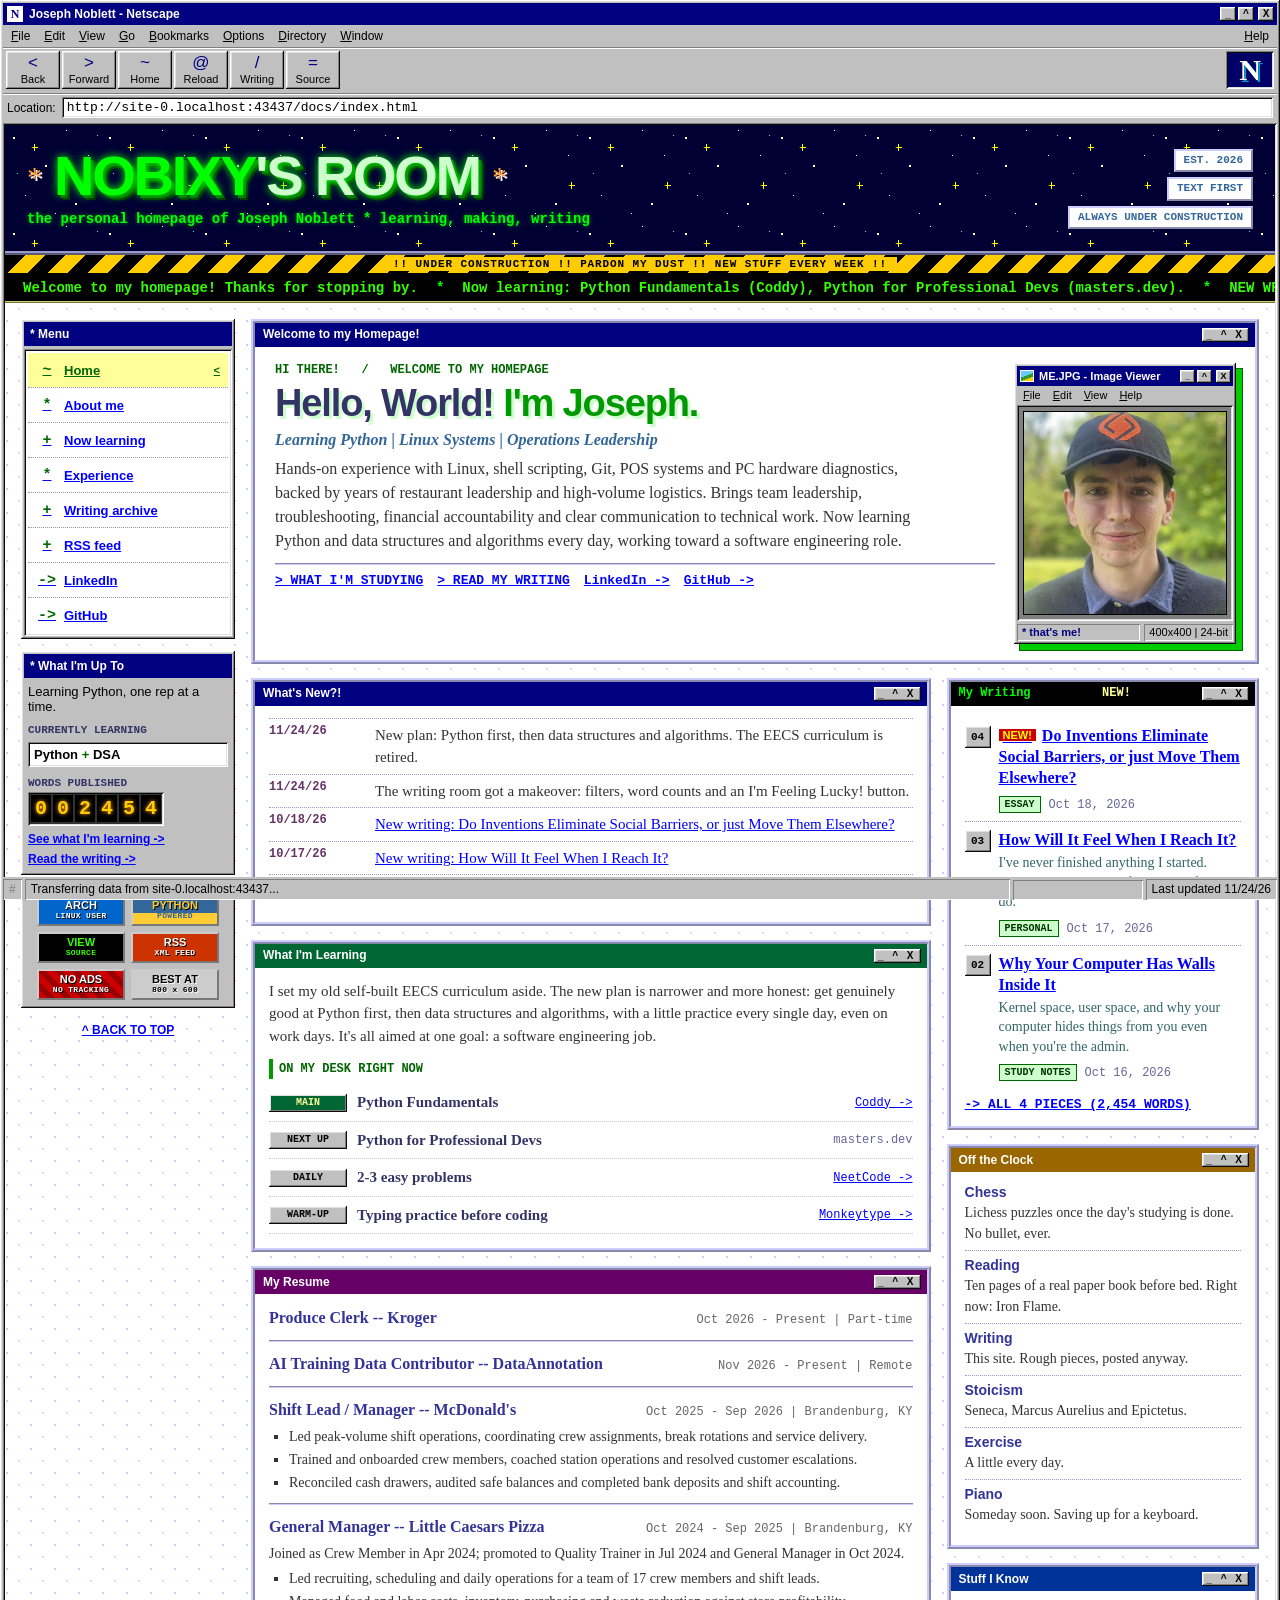
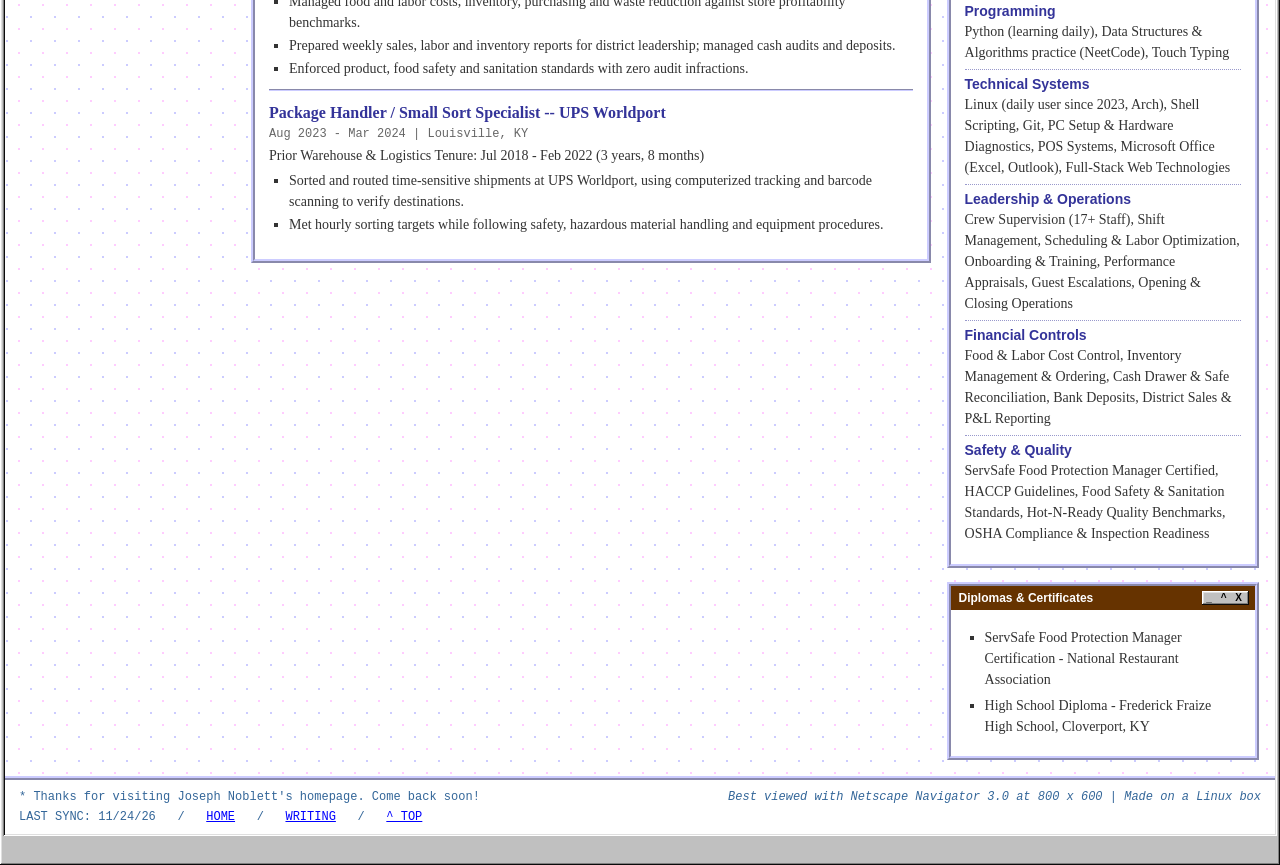
==== docs/index.html @ ef416fce "Python-first update; writing room makeover; site no longer depends on Obsidian - profile.json + site" ====
<!doctype html>
<html lang="en" class="dialing-in">
<head>
<meta charset="utf-8">
<meta name="viewport" content="width=device-width, initial-scale=1">
<title>Joseph Noblett</title>
<meta name="description" content="Learning Python | Linux Systems | Operations Leadership">
<link rel="canonical" href="https://nobixy.github.io/">
<meta property="og:title" content="Joseph Noblett">
<meta property="og:description" content="Learning Python | Linux Systems | Operations Leadership">
<meta property="og:url" content="https://nobixy.github.io/">
<meta name="twitter:card" content="summary">
<meta name="theme-color" content="#000080">
<link rel="alternate" type="application/rss+xml" title="Joseph Noblett: writing" href="/feed.xml">
<link rel="icon" href="data:image/svg+xml,%3Csvg xmlns=%22http://www.w3.org/2000/svg%22 viewBox=%220 0 32 32%22%3E%3Crect width=%2232%22 height=%2232%22 fill=%22%23000080%22/%3E%3Cpath d=%22M16 3l2.6 9.4L28 15l-9.4 2.6L16 27l-2.6-9.4L4 15l9.4-2.6z%22 fill=%22%23ffff00%22/%3E%3C/svg%3E">
<link rel="stylesheet" href="/style.css?v=7094e9e3ab87">
<script src="/site.js?v=23637f61b267" defer></script>
<noscript><style>html.dialing-in main { animation: none; }</style></noscript>
</head>
<body>
<a class="skip-link" href="#main">Skip to content</a>
<div class="browser site-shell" id="top">
<div class="titlebar"><span class="tb-logo" aria-hidden="true">N</span><span class="tb-title">Joseph Noblett - Netscape</span><span class="tb-buttons" aria-hidden="true"><b>_</b><b>^</b><b>X</b></span></div>
<div class="menubar" aria-hidden="true"><span><u>F</u>ile</span><span><u>E</u>dit</span><span><u>V</u>iew</span><span><u>G</u>o</span><span><u>B</u>ookmarks</span><span><u>O</u>ptions</span><span><u>D</u>irectory</span><span><u>W</u>indow</span><span class="mb-help"><u>H</u>elp</span></div>
<div class="toolbar">
  <nav class="tb-nav" aria-label="Browser buttons">
    <button type="button" class="tbtn" data-browser="back"><span aria-hidden="true"><</span>Back</button>
    <button type="button" class="tbtn" data-browser="forward"><span aria-hidden="true">></span>Forward</button>
    <a class="tbtn" href="/"><span aria-hidden="true">~</span>Home</a>
    <a class="tbtn" href="/"><span aria-hidden="true">@</span>Reload</a>
    <a class="tbtn" href="/writing/"><span aria-hidden="true">/</span>Writing</a>
    <a class="tbtn" href="https://github.com/nobixy/nobixy.github.io" target="_blank" rel="noopener noreferrer"><span aria-hidden="true">=</span>Source</a>
  </nav>
  <div class="throbber" aria-hidden="true"><span>N</span><i></i><i></i><i></i></div>
</div>
<div class="locationbar"><span class="loc-label">Location:</span><span class="loc-field">https://nobixy.github.io/</span></div>
<div class="viewport">
<header class="site">
  <div class="header-identity">
  <div class="brand-line"><span class="brand-spark" aria-hidden="true">*</span><a class="brand" href="/" aria-label="Joseph Noblett home">NOBIXY<span>'S ROOM</span></a><span class="brand-spark" aria-hidden="true">*</span></div>
  <p>the personal homepage of Joseph Noblett <span aria-hidden="true">*</span> learning, making, writing</p>
  </div>
  <div class="header-badges" aria-label="Site badges"><span>EST. 2026</span><span>TEXT FIRST</span><span class="blink">ALWAYS UNDER CONSTRUCTION</span></div>
</header>
<div class="construction" aria-hidden="true"><span>!! UNDER CONSTRUCTION !! PARDON MY DUST !! NEW STUFF EVERY WEEK !!</span></div>
<div class="marquee" role="marquee" aria-label="Site news"><div class="marquee-track"><div class="mq"><span>Welcome to my homepage! Thanks for stopping by.</span><i aria-hidden="true">*</i><span>Now learning: Python Fundamentals (Coddy), Python for Professional Devs (masters.dev).</span><i aria-hidden="true">*</i><span>NEW WRITING: Do Inventions Eliminate Social Barriers, or just Move Them Elsewhere?</span><i aria-hidden="true">*</i><span>NEW WRITING: How Will It Feel When I Reach It?</span><i aria-hidden="true">*</i><span>NEW WRITING: Why Your Computer Has Walls Inside It</span><i aria-hidden="true">*</i><span>Last updated 11/24/26.</span><i aria-hidden="true">*</i></div><div class="mq" aria-hidden="true"><span>Welcome to my homepage! Thanks for stopping by.</span><i aria-hidden="true">*</i><span>Now learning: Python Fundamentals (Coddy), Python for Professional Devs (masters.dev).</span><i aria-hidden="true">*</i><span>NEW WRITING: Do Inventions Eliminate Social Barriers, or just Move Them Elsewhere?</span><i aria-hidden="true">*</i><span>NEW WRITING: How Will It Feel When I Reach It?</span><i aria-hidden="true">*</i><span>NEW WRITING: Why Your Computer Has Walls Inside It</span><i aria-hidden="true">*</i><span>Last updated 11/24/26.</span><i aria-hidden="true">*</i></div></div></div>
<div class="site-layout">
<aside class="sidebar" aria-label="Site directory">
  <nav class="side-box side-nav" aria-label="Main navigation"><h2>* Menu</h2><ul class="menu-list"><li><a href="/" aria-current="page"><span aria-hidden="true">~</span>Home</a></li><li><a href="#hello"><span aria-hidden="true">*</span>About me</a></li><li><a href="#learning"><span aria-hidden="true">+</span>Now learning</a></li><li><a href="#experience"><span aria-hidden="true">*</span>Experience</a></li><li><a href="/writing/"><span aria-hidden="true">+</span>Writing archive</a></li><li><a href="/feed/"><span aria-hidden="true">+</span>RSS feed</a></li><li><a href="https://www.linkedin.com/in/joe-noblett" target="_blank" rel="noopener noreferrer"><span aria-hidden="true">-></span>LinkedIn</a></li><li><a href="https://github.com/nobixy" target="_blank" rel="noopener noreferrer"><span aria-hidden="true">-></span>GitHub</a></li></ul></nav>
  <section class="side-box status-box"><h2>* What I'm Up To</h2><p>Learning Python, one rep at a time.</p><p class="tiny-label">CURRENTLY LEARNING</p><p class="open-subjects">Python <span>+</span> DSA</p><p class="tiny-label">WORDS PUBLISHED</p><span class="odometer" role="img" aria-label="2454"><b>0</b><b>0</b><b>2</b><b>4</b><b>5</b><b>4</b></span><a href="#learning">See what I'm learning -></a><a href="/writing/">Read the writing -></a></section>
  <div class="web-stamps" aria-label="Web badges"><a class="b88 b-arch" href="https://archlinux.org/" target="_blank" rel="noopener noreferrer"><span>ARCH</span><small>LINUX USER</small></a><a class="b88 b-py" href="https://www.python.org/" target="_blank" rel="noopener noreferrer"><span>PYTHON</span><small>POWERED</small></a><a class="b88 b-src" href="https://github.com/nobixy/nobixy.github.io" target="_blank" rel="noopener noreferrer"><span>VIEW</span><small>SOURCE</small></a><a class="b88 b-rss" href="/feed/"><span>RSS</span><small>XML FEED</small></a><span class="b88 b-noads"><span>NO ADS</span><small>NO TRACKING</small></span><span class="b88 b-800"><span>BEST AT</span><small>800 x 600</small></span></div>
  <a class="back-top" href="#top">^ BACK TO TOP</a>
</aside>
<main id="main" class="home-page">
<section class="welcome-panel" id="hello" aria-labelledby="hello-title">
  <div class="section-bar"><span>Welcome to my Homepage!</span></div>
  <div class="welcome-content"><div class="welcome-copy"><p class="welcome-label">HI THERE! &nbsp; / &nbsp; WELCOME TO MY HOMEPAGE</p>
    <h1 id="hello-title">Hello, World! <span>I'm Joseph.</span></h1>
    <p class="headline">Learning Python | Linux Systems | Operations Leadership</p>
    <p>Hands-on experience with Linux, shell scripting, Git, POS systems and PC hardware diagnostics, backed by years of restaurant leadership and high-volume logistics. Brings team leadership, troubleshooting, financial accountability and clear communication to technical work. Now learning Python and data structures and algorithms every day, working toward a software engineering role.</p>
    <div class="quick-links"><a href="#learning">> WHAT I'M STUDYING</a><a href="/writing/">> READ MY WRITING</a><a href="https://www.linkedin.com/in/joe-noblett" target="_blank" rel="noopener noreferrer">LinkedIn -></a><a href="https://github.com/nobixy" target="_blank" rel="noopener noreferrer">GitHub -></a></div>
  </div><figure class="welcome-art photo-window">
    <div class="pw-title" aria-hidden="true"><span class="pw-icon"></span><span class="pw-name">ME.JPG - Image Viewer</span><span class="pw-buttons"><b>_</b><b>^</b><b>X</b></span></div>
    <div class="pw-menu" aria-hidden="true"><span><u>F</u>ile</span><span><u>E</u>dit</span><span><u>V</u>iew</span><span><u>H</u>elp</span></div>
    <div class="pw-frame"><img src="/avatar.jpg" width="200" height="200" alt="Photo of Joseph Noblett"></div>
    <figcaption class="pw-status"><span>* that's me!</span><span aria-hidden="true">400x400 | 24-bit</span></figcaption>
  </figure></div>
</section>
<div class="home-columns"><div class="content-main">
<section class="panel updates-panel"><div class="section-bar"><span>What's New?!</span></div><div class="panel-body"><ul class="updates"><li><time datetime="2026-11-24">11/24/26</time><span>New plan: Python first, then data structures and algorithms. The EECS curriculum is retired.</span></li><li><time datetime="2026-11-24">11/24/26</time><span>The writing room got a makeover: filters, word counts and an I&#x27;m Feeling Lucky! button.</span></li><li><time datetime="2026-10-18">10/18/26</time><a href="/do-inventions-eliminate-social-barriers-or-just-move-them-elsewhere/">New writing: Do Inventions Eliminate Social Barriers, or just Move Them Elsewhere?</a></li><li><time datetime="2026-10-17">10/17/26</time><a href="/how-will-it-feel-when-i-reach-it/">New writing: How Will It Feel When I Reach It?</a></li><li><time datetime="2026-10-16">10/16/26</time><a href="/why-your-computer-has-walls-inside-it/">New writing: Why Your Computer Has Walls Inside It</a></li></ul></div></section>
<section class="panel learning-panel" id="learning"><div class="section-bar"><span>What I'm Learning</span></div><div class="panel-body">
<p>I set my old self-built EECS curriculum aside. The new plan is narrower and more honest: get genuinely good at Python first, then data structures and algorithms, with a little practice every single day, even on work days. It&#x27;s all aimed at one goal: a software engineering job.</p>
<h3 class="subheading">ON MY DESK RIGHT NOW</h3><ul class="focus"><li><span class="focus-tag">MAIN</span><span class="focus-name">Python Fundamentals</span><a class="focus-where" href="https://coddy.tech" target="_blank" rel="noopener noreferrer">Coddy -></a></li><li><span class="focus-tag">NEXT UP</span><span class="focus-name">Python for Professional Devs</span><span class="focus-where">masters.dev</span></li><li><span class="focus-tag">DAILY</span><span class="focus-name">2-3 easy problems</span><a class="focus-where" href="https://neetcode.io" target="_blank" rel="noopener noreferrer">NeetCode -></a></li><li><span class="focus-tag">WARM-UP</span><span class="focus-name">Typing practice before coding</span><a class="focus-where" href="https://monkeytype.com" target="_blank" rel="noopener noreferrer">Monkeytype -></a></li></ul>
</div></section>
<section class="panel experience-panel" id="experience"><div class="section-bar"><span>My Resume</span></div><div class="panel-body"><div class="jobs"><div class="job"><div class="job-heading"><h3>Produce Clerk -- Kroger</h3><span class="period">Oct 2026 - Present | Part-time</span></div></div><div class="job"><div class="job-heading"><h3>AI Training Data Contributor -- DataAnnotation</h3><span class="period">Nov 2026 - Present | Remote</span></div></div><div class="job"><div class="job-heading"><h3>Shift Lead / Manager -- McDonald&#x27;s</h3><span class="period">Oct 2025 - Sep 2026 | Brandenburg, KY</span></div><ul><li>Led peak-volume shift operations, coordinating crew assignments, break rotations and service delivery.</li><li>Trained and onboarded crew members, coached station operations and resolved customer escalations.</li><li>Reconciled cash drawers, audited safe balances and completed bank deposits and shift accounting.</li></ul></div><div class="job"><div class="job-heading"><h3>General Manager -- Little Caesars Pizza</h3><span class="period">Oct 2024 - Sep 2025 | Brandenburg, KY</span></div><p>Joined as Crew Member in Apr 2024; promoted to Quality Trainer in Jul 2024 and General Manager in Oct 2024.</p><ul><li>Led recruiting, scheduling and daily operations for a team of 17 crew members and shift leads.</li><li>Managed food and labor costs, inventory, purchasing and waste reduction against store profitability benchmarks.</li><li>Prepared weekly sales, labor and inventory reports for district leadership; managed cash audits and deposits.</li><li>Enforced product, food safety and sanitation standards with zero audit infractions.</li></ul></div><div class="job"><div class="job-heading"><h3>Package Handler / Small Sort Specialist -- UPS Worldport</h3><span class="period">Aug 2023 - Mar 2024 | Louisville, KY</span></div><p>Prior Warehouse &amp; Logistics Tenure: Jul 2018 - Feb 2022 (3 years, 8 months)</p><ul><li>Sorted and routed time-sensitive shipments at UPS Worldport, using computerized tracking and barcode scanning to verify destinations.</li><li>Met hourly sorting targets while following safety, hazardous material handling and equipment procedures.</li></ul></div></div></div></section>
</div><aside class="content-rail" aria-label="More about Joseph">
<section class="panel writing-panel"><div class="section-bar"><span>My Writing</span><span class="blink">NEW!</span></div><div class="panel-body"><ul class="posts"><li data-kind="Essay"><a class="post-link" href="/do-inventions-eliminate-social-barriers-or-just-move-them-elsewhere/"><span class="post-number" title="Piece No. 04">04</span><span class="post-copy"><strong><em class="new-tag blink">NEW!</em>Do Inventions Eliminate Social Barriers, or just Move Them Elsewhere?</strong></span><span class="post-side"><span class="kind-tag">Essay</span><time datetime="2026-10-18">Oct 18, 2026</time></span></a></li><li data-kind="Personal"><a class="post-link" href="/how-will-it-feel-when-i-reach-it/"><span class="post-number" title="Piece No. 03">03</span><span class="post-copy"><strong>How Will It Feel When I Reach It?</strong><span>I&#x27;ve never finished anything I started. Here&#x27;s how I think it&#x27;ll feel when I finally do.</span></span><span class="post-side"><span class="kind-tag">Personal</span><time datetime="2026-10-17">Oct 17, 2026</time></span></a></li><li data-kind="Study notes"><a class="post-link" href="/why-your-computer-has-walls-inside-it/"><span class="post-number" title="Piece No. 02">02</span><span class="post-copy"><strong>Why Your Computer Has Walls Inside It</strong><span>Kernel space, user space, and why your computer hides things from you even when you&#x27;re the admin.</span></span><span class="post-side"><span class="kind-tag">Study notes</span><time datetime="2026-10-16">Oct 16, 2026</time></span></a></li></ul><a class="text-link" href="/writing/">-> ALL 4 PIECES (2,454 WORDS)</a></div></section>
<section class="panel offclock-panel"><div class="section-bar"><span>Off the Clock</span></div><div class="panel-body"><dl class="skills"><div><dt>Chess</dt><dd>Lichess puzzles once the day&#x27;s studying is done. No bullet, ever.</dd></div><div><dt>Reading</dt><dd>Ten pages of a real paper book before bed. Right now: Iron Flame.</dd></div><div><dt>Writing</dt><dd>This site. Rough pieces, posted anyway.</dd></div><div><dt>Stoicism</dt><dd>Seneca, Marcus Aurelius and Epictetus.</dd></div><div><dt>Exercise</dt><dd>A little every day.</dd></div><div><dt>Piano</dt><dd>Someday soon. Saving up for a keyboard.</dd></div></dl></div></section>
<section class="panel skills-panel"><div class="section-bar"><span>Stuff I Know</span></div><div class="panel-body"><dl class="skills"><div><dt>Programming</dt><dd>Python (learning daily), Data Structures &amp; Algorithms practice (NeetCode), Touch Typing</dd></div><div><dt>Technical Systems</dt><dd>Linux (daily user since 2023, Arch), Shell Scripting, Git, PC Setup &amp; Hardware Diagnostics, POS Systems, Microsoft Office (Excel, Outlook), Full-Stack Web Technologies</dd></div><div><dt>Leadership &amp; Operations</dt><dd>Crew Supervision (17+ Staff), Shift Management, Scheduling &amp; Labor Optimization, Onboarding &amp; Training, Performance Appraisals, Guest Escalations, Opening &amp; Closing Operations</dd></div><div><dt>Financial Controls</dt><dd>Food &amp; Labor Cost Control, Inventory Management &amp; Ordering, Cash Drawer &amp; Safe Reconciliation, Bank Deposits, District Sales &amp; P&amp;L Reporting</dd></div><div><dt>Safety &amp; Quality</dt><dd>ServSafe Food Protection Manager Certified, HACCP Guidelines, Food Safety &amp; Sanitation Standards, Hot-N-Ready Quality Benchmarks, OSHA Compliance &amp; Inspection Readiness</dd></div></dl></div></section>
<section class="panel education-panel"><div class="section-bar"><span>Diplomas &amp; Certificates</span></div><div class="panel-body"><ul><li>ServSafe Food Protection Manager Certification - National Restaurant Association</li><li>High School Diploma - Frederick Fraize High School, Cloverport, KY</li></ul></div></section>
</aside></div>
</main>
</div>
<footer class="site"><p>* Thanks for visiting Joseph Noblett's homepage. Come back soon!</p><p class="footer-best">Best viewed with Netscape Navigator 3.0 at 800 x 600 | Made on a Linux box</p><p>LAST SYNC: 11/24/26 &nbsp; / &nbsp; <a href="/">HOME</a> &nbsp; / &nbsp; <a href="/writing/">WRITING</a> &nbsp; / &nbsp; <a href="#top">^ TOP</a></p></footer>
</div>
<div class="statusbar" role="status"><span class="sb-lock" aria-hidden="true">#</span><span class="sb-text" id="sb-text">Document: Done</span><span class="sb-meter" aria-hidden="true"><span></span></span><span class="sb-zone">Last updated 11/24/26</span></div>
</div>
</body>
</html>
---- style.css ----
/* NOBIXY'S ROOM: a mid-90s homepage inside a Netscape window.
   Win95 bevels for the browser chrome, ridge borders and tiled backgrounds for the page.
   Every animation is deliberately slow; prefers-reduced-motion turns them all off. */
:root {
  --chrome: #c0c0c0;
  --chrome-light: #dfdfdf;
  --chrome-shadow: #808080;
  --chrome-dark: #0a0a0a;
  --navy: #000080;
  --ink: #333333;
  --link: #0000ff;
  --visited: #663399;
  --hot: #006600;
  --paper: #ffffff;
  --yellow: #ffff99;
  --chrome-font: Tahoma, Verdana, "Segoe UI", sans-serif;
  --body-font: "Times New Roman", Times, "Liberation Serif", serif;
  --mono: "Courier New", Courier, "Liberation Mono", monospace;
  --raised: inset -1px -1px var(--chrome-dark), inset 1px 1px #ffffff, inset -2px -2px var(--chrome-shadow), inset 2px 2px var(--chrome-light);
  --sunken: inset 1px 1px var(--chrome-shadow), inset -1px -1px #ffffff, inset 2px 2px var(--chrome-dark), inset -2px -2px var(--chrome-light);
  --slow: 1.6s;
  color-scheme: light;
}
:root {
  --stars: url("data:image/svg+xml,%3Csvg xmlns='http://www.w3.org/2000/svg' width='96' height='96'%3E%3Cg fill='%23ffffff'%3E%3Crect x='8' y='12' width='2' height='2'/%3E%3Crect x='61' y='5' width='1' height='1'/%3E%3Crect x='40' y='40' width='2' height='2'/%3E%3Crect x='83' y='30' width='1' height='1'/%3E%3Crect x='20' y='70' width='1' height='1'/%3E%3Crect x='70' y='78' width='2' height='2'/%3E%3Crect x='50' y='88' width='1' height='1'/%3E%3C/g%3E%3Cg fill='%23ffff00'%3E%3Cpath d='M28 22h1v-3h1v3h3v1h-3v3h-1v-3h-3z'/%3E%3Cpath d='M85 60h1v-3h1v3h3v1h-3v3h-1v-3h-3z'/%3E%3C/g%3E%3Cg fill='%2300ffff'%3E%3Crect x='12' y='48' width='1' height='1'/%3E%3Crect x='92' y='10' width='1' height='1'/%3E%3C/g%3E%3C/svg%3E");
  --paper-tile: url("data:image/svg+xml,%3Csvg xmlns='http://www.w3.org/2000/svg' width='24' height='24'%3E%3Crect x='3' y='5' width='2' height='2' fill='%23ccccff'/%3E%3Crect x='15' y='17' width='2' height='2' fill='%23ffccff'/%3E%3C/svg%3E");
}
* { box-sizing: border-box; }
html { -webkit-text-size-adjust: 100%; }
body {
  margin: 0;
  background: #009999;
  color: var(--ink);
  font: 15px/1.5 var(--body-font);
  cursor: url("data:image/svg+xml,%3Csvg xmlns='http://www.w3.org/2000/svg' width='20' height='20' viewBox='0 0 20 20'%3E%3Cpath d='M1 1v15l4-4 3 7 3-1-3-7h6z' fill='%23fff' stroke='%23000' stroke-width='1.2'/%3E%3C/svg%3E") 1 1, auto;
}
a, button, summary, label { cursor: url("data:image/svg+xml,%3Csvg xmlns='http://www.w3.org/2000/svg' width='22' height='22' viewBox='0 0 22 22'%3E%3Cpath d='M7 1h3v8h2V5h3v5h2V7h3v9l-2 5H9l-5-6 1-2 3 2V1z' fill='%23fff' stroke='%23000' stroke-width='1.2'/%3E%3C/svg%3E") 7 1, pointer; }
a { color: var(--link); text-decoration: underline; }
a:visited { color: var(--visited); }
a:hover { color: var(--hot); background: var(--yellow); }
:focus-visible { outline: 2px dotted #000000; outline-offset: 2px; }
::selection { background: #00ff00; color: #000000; }
h1, h2, h3, p { margin-top: 0; }
.skip-link { position: absolute; top: -70px; left: 10px; z-index: 300; padding: 8px 12px; background: var(--yellow); color: #000000; font: bold 13px var(--chrome-font); }
.skip-link:focus { top: 10px; }

/* ---------------------------------------------------------------- the browser window */
.browser { display: flex; flex-direction: column; min-height: 100vh; background: var(--chrome); box-shadow: var(--raised); padding: 3px; }
.titlebar { display: flex; align-items: center; gap: 6px; min-height: 22px; padding: 2px 3px 2px 4px; background: var(--navy); color: #ffffff; font: bold 12px/1 var(--chrome-font); }
.tb-logo { display: grid; place-items: center; width: 16px; height: 16px; background: #ffffff; color: var(--navy); font: 900 12px/1 Georgia, serif; }
.tb-title { flex: 1; min-width: 0; overflow: hidden; text-overflow: ellipsis; white-space: nowrap; }
.tb-buttons { display: flex; gap: 2px; }
.tb-buttons b { display: grid; place-items: center; width: 16px; height: 14px; background: var(--chrome); box-shadow: var(--raised); color: #000000; font: bold 10px/1 var(--chrome-font); }
.tb-buttons b:last-child { margin-left: 2px; }
.menubar { display: flex; flex-wrap: wrap; gap: 0 2px; padding: 2px 2px 1px; font: 12px/1.6 var(--chrome-font); color: #000000; }
.menubar span { padding: 0 6px; }
.menubar .mb-help { margin-left: auto; }
.toolbar { display: flex; align-items: stretch; gap: 6px; padding: 3px 3px 4px; border-top: 1px solid var(--chrome-shadow); box-shadow: inset 0 1px #ffffff; }
.tb-nav { display: flex; flex-wrap: wrap; gap: 2px; flex: 1; }
.tbtn { display: flex; flex-direction: column; align-items: center; justify-content: center; min-width: 54px; padding: 3px 6px; border: 0; background: var(--chrome); box-shadow: var(--raised); color: #000000; font: 11px/1.2 var(--chrome-font); text-decoration: none; }
.tbtn span { font-size: 17px; line-height: 1.1; color: var(--navy); }
.tbtn:visited { color: #000000; }
.tbtn:hover { background: var(--chrome); color: #000000; }
.tbtn:active { box-shadow: var(--sunken); padding: 4px 5px 2px 7px; }
.tbtn[disabled] { color: var(--chrome-shadow); text-shadow: 1px 1px #ffffff; }
.tbtn[disabled] span { color: var(--chrome-shadow); }
.throbber { position: relative; flex: none; width: 48px; overflow: hidden; background: #000066; box-shadow: var(--sunken); }
.throbber span { position: absolute; inset: 0; display: grid; place-items: center; color: #ffffff; font: 900 30px/1 Georgia, serif; text-shadow: 2px 2px 0 #0099cc; }
.throbber i { position: absolute; width: 3px; height: 3px; background: #ffffff; opacity: 0; box-shadow: -4px -4px 0 #99ccff, -8px -8px 0 #336699; }
.throbber i:nth-of-type(1) { left: 40px; top: 4px; }
.throbber i:nth-of-type(2) { left: 30px; top: 0; }
.throbber i:nth-of-type(3) { left: 44px; top: 14px; }
.locationbar { display: flex; align-items: center; gap: 6px; padding: 3px 4px 5px; border-top: 1px solid var(--chrome-shadow); box-shadow: inset 0 1px #ffffff; font: 12px var(--chrome-font); }
.loc-label { color: #000000; }
.loc-field { flex: 1; min-width: 0; overflow: hidden; padding: 3px 5px; background: #ffffff; box-shadow: var(--sunken); color: #000000; font: 13px var(--mono); text-overflow: ellipsis; white-space: nowrap; }
.viewport { display: flex; flex-direction: column; flex: 1; background: var(--paper) var(--paper-tile) repeat; box-shadow: var(--sunken); padding: 2px; }
.statusbar { position: sticky; bottom: 0; z-index: 120; display: flex; align-items: center; gap: 3px; margin-top: 3px; padding: 2px 0 0; background: var(--chrome); font: 12px/1.4 var(--chrome-font); color: #000000; }
.statusbar > span { padding: 2px 6px; box-shadow: inset 1px 1px var(--chrome-shadow), inset -1px -1px #ffffff; }
.sb-lock { color: var(--chrome-shadow); }
.sb-text { flex: 1; min-width: 0; overflow: hidden; text-overflow: ellipsis; white-space: nowrap; }
.sb-meter { width: 130px; height: 20px; }
.sb-meter span { display: block; width: 0; height: 100%; padding: 0 !important; box-shadow: none !important; background: repeating-linear-gradient(90deg, var(--navy) 0 8px, transparent 8px 10px); }
.sb-zone { white-space: nowrap; }

/* ---------------------------------------------------------------- page header */
header.site { display: flex; align-items: center; justify-content: space-between; gap: 24px; min-height: 130px; padding: 14px 22px 12px; border-bottom: 4px ridge #9999cc; background: #000033 var(--stars) repeat; }
.brand-line { display: flex; align-items: center; gap: 12px; }
.brand { color: #00ff00; font: 900 clamp(34px, 5vw, 56px)/1.05 "Arial Black", Impact, sans-serif; letter-spacing: -.04em; text-decoration: none; text-shadow: 0 0 8px #00ff00, 3px 3px 0 #006600, 5px 5px 0 #003300; }
.brand:visited { color: #00ff00; }
.brand:hover { background: none; color: #ccffcc; }
.brand span { color: #ccffcc; }
.brand-spark { display: inline-block; color: #ff9933; font-size: 30px; text-shadow: 2px 2px 0 #ffffff; animation: spin-star 6s steps(8) infinite; }
.brand-spark:last-child { animation-direction: reverse; }
header.site p { margin: 6px 0 4px; color: #00ff00; font: bold 14px var(--mono); text-shadow: 0 0 4px #00ff0099; }
header.site p span { color: #00ff00; }
.header-badges { display: flex; align-items: flex-end; flex-direction: column; gap: 5px; }
.header-badges span { padding: 2px 8px; border: 2px outset #ccccff; background: #ffffff; color: #336699; font: bold 11px/1.4 var(--mono); }
.construction { overflow: hidden; height: 20px; border-bottom: 2px solid #000000; background: repeating-linear-gradient(-45deg, #ffcc00 0 14px, #000000 14px 28px); background-size: 40px 40px; animation: tape 4s linear infinite; }
.construction span { display: block; width: max-content; margin: 2px auto 0; padding: 0 10px; background: #ffcc00; color: #000000; font: bold 11px/14px var(--mono); letter-spacing: .08em; }
.marquee { overflow: hidden; border-bottom: 2px ridge #cccc66; background: #000000; color: #33ff00; font: bold 14px/26px var(--mono); }
.marquee-track { display: flex; width: max-content; animation: marquee 48s linear infinite; }
.marquee:hover .marquee-track { animation-play-state: paused; }
.mq { display: flex; }
.marquee span { padding: 0 18px; white-space: nowrap; }
.marquee i { color: #00ff00; font-style: normal; }

/* ---------------------------------------------------------------- layout and sidebar */
.site-layout { display: grid; flex: 1; grid-template-columns: 214px minmax(0, 1fr); align-items: start; gap: 16px; padding: 16px; }
.sidebar { position: sticky; top: 12px; align-self: start; max-height: calc(100vh - 60px); min-width: 0; overflow-y: auto; scrollbar-width: thin; }
.side-box { margin-bottom: 12px; padding: 3px; background: var(--chrome); box-shadow: var(--raised); }
.side-box h2 { margin: 0 0 3px; padding: 3px 6px; background: var(--navy); color: #ffffff; font: bold 12px/1.5 var(--chrome-font); }
.side-box ul { margin: 0; padding: 4px; list-style: none; background: #ffffff; box-shadow: var(--sunken); }
.side-box li { border-bottom: 1px dotted #999999; }
.side-box li:last-child { border-bottom: 0; }
.side-nav a { display: flex; align-items: center; min-height: 34px; padding: 5px 8px; color: var(--link); font: bold 13px var(--chrome-font); text-decoration: underline; }
.side-nav a:visited { color: var(--visited); }
.side-nav a span { display: inline-block; width: 22px; flex: none; font-family: var(--mono); font-weight: bold; margin-right: 6px; color: #006600; font-size: 15px; text-align: center; text-decoration: none; }
.side-nav a:hover, .side-nav a[aria-current='page'], .side-nav a[data-parent='current'] { background: var(--yellow); color: var(--hot); }
.side-nav a[aria-current='page']::after { content: '<'; margin-left: auto; color: var(--hot); font-size: 11px; animation: blink 1.6s steps(1) infinite; }
.side-nav a:hover span { animation: marker-pop .7s steps(6, end); }
.status-box > p, .status-box > a, .status-box > .odometer { margin-left: 4px; margin-right: 4px; }
.status-box p { margin: 6px 4px; font: 13px var(--chrome-font); color: #000000; }
.status-box .tiny-label { margin: 10px 4px 3px; color: #333366; font: bold 11px var(--mono); }
.status-box .open-subjects { padding: 5px 6px; background: #ffffff; box-shadow: var(--sunken); font-weight: bold; }
.open-subjects span { color: #006600; }
.status-box > a { display: block; margin: 6px 4px 6px; font: bold 12px var(--chrome-font); }
.odometer { display: flex; gap: 2px; padding: 3px; background: #333333; box-shadow: var(--sunken); width: max-content; }
.odometer b { display: grid; place-items: center; width: 20px; height: 28px; background: #000000; border-bottom: 1px solid #333333; color: #ffcc00; font: bold 20px/1 var(--mono); text-shadow: 0 0 4px #ff9900; animation: roll 1.8s steps(10) both; }
.odometer b:nth-child(2) { animation-delay: .15s; } .odometer b:nth-child(3) { animation-delay: .3s; }
.odometer b:nth-child(4) { animation-delay: .45s; } .odometer b:nth-child(5) { animation-delay: .6s; } .odometer b:nth-child(6) { animation-delay: .75s; }
.web-stamps { display: grid; grid-template-columns: repeat(2, 88px); justify-content: center; gap: 6px; margin-bottom: 10px; padding: 8px; background: var(--chrome); box-shadow: var(--raised); }
.b88 { display: flex; flex-direction: column; align-items: center; justify-content: center; width: 88px; height: 31px; border: 2px outset #cccccc; overflow: hidden; color: #ffffff; font: bold 11px/1 var(--chrome-font); text-decoration: none; text-shadow: 1px 1px 0 #000000; }
.b88 small { font: bold 8px/1.2 var(--mono); letter-spacing: .04em; }
.b88:visited, .b88:hover { color: #ffffff; }
a.b88:hover { border-style: inset; background-blend-mode: difference; }
.b-arch { background: #0066cc; }
.b-py { background: linear-gradient(#336699 58%, #ffcc33 58%); }
.b-py span { color: #ffcc33; text-shadow: 1px 1px 0 #000000; } .b-py small { color: #336699; text-shadow: none; }
.b-src { background: #000000; color: #33ff00; }
.b-src span { animation: blink 1.6s steps(1) infinite; }
.b-rss { background: #cc3300; }
.b-noads { background: repeating-linear-gradient(45deg, #cc0000 0 6px, #990000 6px 12px); }
.b-800 { background: #cccccc; color: #000000; text-shadow: 1px 1px 0 #ffffff; }
.back-top { display: block; padding: 5px; font: bold 12px var(--chrome-font); text-align: center; }

/* ---------------------------------------------------------------- main content */
main { min-width: 0; }
html.dialing-in main { animation: interlace var(--slow) steps(16, end) both; }
.welcome-panel, .panel, .page-heading, .post-panel { border: 4px ridge #ccccff; background: #ffffff; }
.section-bar, .panel-top { display: flex; justify-content: space-between; align-items: center; gap: 8px; min-height: 24px; padding: 3px 6px 3px 8px; background: var(--navy); color: #ffffff; font: bold 12px/1.3 var(--chrome-font); }
.section-bar span:last-child:not(:first-child), .panel-top span:last-child:not(:first-child) { color: var(--yellow); font-family: var(--mono); }
.section-bar::after, .panel-top::after { content: '_ ^ X'; flex: none; padding: 0 4px; background: var(--chrome); box-shadow: var(--raised); color: #000000; font: bold 10px/14px var(--chrome-font); letter-spacing: .3em; }
.panel-body { padding: 12px 14px 14px; }
.panel h2 { margin: 0 0 8px; color: #336699; font: bold 22px/1.2 var(--body-font); }
.panel h2 span { color: #009900; }
.panel h3 { margin-bottom: 4px; font-size: 16px; }
.panel p { margin-bottom: 10px; }
.welcome-content { display: grid; grid-template-columns: minmax(0, 1fr) 220px; gap: 20px; padding: 16px 20px; background: #ffffff; }
.welcome-label { margin: 0 0 6px; color: #006600; font: bold 12px var(--mono); }
.welcome-copy h1 { margin: 0 0 6px; color: #333366; font: 900 38px/1.1 "Arial Black", Impact, sans-serif; letter-spacing: -.03em; text-shadow: 3px 3px 0 #ccffcc; }
.welcome-copy h1 span { color: #009900; }
.welcome-copy .headline { margin-bottom: 8px; color: #336699; font: bold italic 16px var(--body-font); }
.welcome-copy > p:not(.welcome-label):not(.headline) { max-width: 80ch; margin-bottom: 10px; font-size: 16px; }
.quick-links { display: flex; flex-wrap: wrap; gap: 6px 14px; padding-top: 8px; border-top: 2px groove #ccccff; font: bold 13px var(--mono); }
.welcome-art { display: flex; flex-direction: column; align-items: center; justify-content: center; gap: 9px; min-width: 0; padding: 9px; border: 2px inset #ccccff; background: radial-gradient(#ccccff 1px, transparent 1px) 0 0 / 8px 8px, #ffffff; }
.home-columns { display: grid; grid-template-columns: minmax(0, 1fr) minmax(310px, 31%); align-items: start; gap: 16px; margin-top: 14px; }
.content-main, .content-rail { display: grid; gap: 14px; min-width: 0; }
.updates { margin: 0; padding: 0; list-style: none; }
.updates li { display: grid; grid-template-columns: 96px minmax(0, 1fr); gap: 10px; padding: 5px 0; border-top: 1px dotted #9999cc; font-size: 15px; }
.updates time { color: #663366; font: bold 12px var(--mono); white-space: nowrap; }
.learning-panel .section-bar { background: #006633; }
.stat-row { display: grid; grid-template-columns: repeat(2, 1fr); margin: 10px 0; border: 3px ridge #ccccff; background: #ffffff; }
.stat-row > div { padding: 6px 10px; }
.stat-row > div + div { border-left: 2px groove #ccccff; }
.stat-row strong { display: block; color: #336699; font: bold 24px/1.15 var(--mono); }
.stat-row strong small { color: #666699; font-size: 14px; }
.stat-row span { display: block; margin-top: 2px; color: #336699; font: bold 11px var(--mono); }
.panel .subheading { margin: 12px 0 5px; padding: 3px 6px; border-left: 4px solid #009900; background: #ffffff; color: #006600; font: bold 12px var(--mono); }
ul.progress { display: grid; gap: 0; margin: 0; padding: 0; list-style: none; }
ul.progress li { display: grid; grid-template-columns: minmax(80px, 1fr) minmax(60px, 1.2fr) auto; align-items: center; gap: 8px; padding: 5px 0; border-bottom: 1px dotted #cccccc; font-size: 14px; }
.bar { display: block; overflow: hidden; height: 14px; padding: 2px; background: #ffffff; box-shadow: var(--sunken); }
.bar > span { display: block; height: 100%; min-width: 4px; background: repeating-linear-gradient(90deg, var(--navy) 0 7px, transparent 7px 9px); animation: fill-in 2.4s steps(12) both; }
.num { color: #666699; font: 12px var(--mono); white-space: nowrap; }
.phase-details { margin-top: 10px; }
.phase-details summary { padding: 4px 8px; background: var(--chrome); box-shadow: var(--raised); color: #000000; font: bold 12px var(--chrome-font); list-style: none; }
.phase-details summary:active { box-shadow: var(--sunken); }
.phase-details summary::-webkit-details-marker { display: none; }
.phase-details summary span { float: right; font-family: var(--mono); }
.phase-details[open] summary span { transform: rotate(45deg); }
.phase-details ul { padding: 4px 6px 0; }
.experience-panel .section-bar { background: #660066; }
.jobs { display: grid; }
.job { padding: 10px 0; border-top: 2px groove #ccccff; }
.job:first-child { border-top: 0; padding-top: 0; }
.job-heading { display: flex; flex-wrap: wrap; justify-content: space-between; gap: 2px 10px; align-items: baseline; }
.job h3 { margin: 0; color: #333399; font-size: 16px; }
.period { color: #666666; font: 12px var(--mono); }
.job p, .job ul { margin: 4px 0 0; font-size: 14px; }
.job ul { padding-left: 20px; list-style: square; }
.job li { margin-top: 2px; }
.writing-panel { background: #ffffff; }
.writing-panel .section-bar { background: #000000; color: #00ff00; font-family: var(--mono); }
.posts { margin: 0; padding: 0; list-style: none; }
.posts li { border-top: 1px dotted #9999cc; }
.posts li:first-child { border-top: 0; }
.post-link { display: grid; grid-template-columns: 26px minmax(0, 1fr); gap: 8px; padding: 8px 0; color: inherit; text-decoration: none; }
.post-link:hover { background: var(--yellow); color: inherit; }
.post-link:visited { color: inherit; }
.post-number { display: grid; place-items: center; width: 26px; height: 22px; background: var(--chrome); box-shadow: var(--raised); color: #000000; font: bold 11px var(--mono); }
.post-copy { display: grid; gap: 2px; }
.post-copy strong { color: var(--link); font-size: 16px; line-height: 1.3; text-decoration: underline; }
.post-link:visited .post-copy strong { color: var(--visited); }
.post-copy > span { color: #336666; font-size: 14px; line-height: 1.4; }
.post-side { grid-column: 2; color: #666699; font: 12px var(--mono); }
.post-side > span:not(.kind-tag):not(.post-stats) { display: none; }
.new-tag { display: inline; white-space: nowrap; margin-right: 6px; padding: 0 4px; background: #cc0000; color: #ffff00; font: bold 11px/16px var(--chrome-font); font-style: normal; text-decoration: none; vertical-align: 2px; }
.text-link { display: block; margin-top: 8px; font: bold 13px var(--mono); }
.skills-panel .section-bar { background: #003399; }
.skills { margin: 0; }
.skills > div { padding: 6px 0; border-top: 1px dotted #9999cc; }
.skills > div:first-child { border-top: 0; padding-top: 0; }
.skills dt { color: #333399; font: bold 14px var(--chrome-font); }
.skills dd { margin: 2px 0 0; font-size: 14px; }
.education-panel .section-bar, .achievements-panel .section-bar { background: #663300; }
.education-panel ul, .achievements-panel ul { margin: 0; padding-left: 20px; list-style: square; }
.education-panel li, .achievements-panel li { margin: 5px 0; font-size: 14px; }
.kind { margin-right: 6px; color: #006600; font: bold 11px var(--mono); }

/* ---------------------------------------------------------------- archive and articles */
.page-heading { padding: 14px 18px; background: #ffffff; }
.page-heading .eyebrow { margin-bottom: 4px; color: #006600; font: bold 12px var(--mono); }
.page-heading h1 { margin: 0 0 6px; color: #336699; font: 900 clamp(26px, 4vw, 40px)/1.15 "Arial Black", Impact, sans-serif; letter-spacing: -.03em; text-shadow: 3px 3px 0 #ccffcc; }
.page-heading h1 em { color: #009900; font-style: normal; }
.page-heading h1 span { display: inline-block; margin-left: 6px; color: #cc9933; animation: spin-star 6s steps(8) infinite; }
.page-heading p:last-child { margin: 0; font-size: 16px; }
.archive-panel { margin-top: 14px; }
.archive-panel .panel-body { padding: 14px 18px; }
.archive-intro { max-width: 70ch; margin-bottom: 14px; padding: 10px 12px; border: 2px dashed #66cc66; background: #ffffff; font-size: 16px; }
.archive-intro p { margin-bottom: 6px; }
.archive-intro p:last-child { margin-bottom: 0; }
.archive-panel .post-link { grid-template-columns: 30px minmax(0, 1fr) auto; gap: 10px; padding: 10px 4px; }
.archive-panel .post-number { width: 30px; height: 26px; }
.archive-panel .post-side { grid-column: auto; align-self: center; white-space: nowrap; }
.archive-panel .post-copy strong { font-size: 18px; }
.article-grid { display: grid; grid-template-columns: minmax(0, 1fr) 210px; align-items: start; gap: 14px; }
.back-link { display: inline-block; margin: 0 0 8px; font: bold 13px var(--mono); }
.post-panel { overflow: hidden; }
.post-header { padding: 16px 20px; border-bottom: 2px groove #ccccff; background: #ffffff; }
.post-header .eyebrow { color: #006600; font: bold 12px var(--mono); }
.post-header h1 { margin: 5px 0 10px; color: #336699; font: bold clamp(26px, 3vw, 36px)/1.18 var(--body-font); overflow-wrap: anywhere; }
.post-meta { display: flex; flex-wrap: wrap; gap: 8px; margin: 0; color: #666699; font: 12px var(--mono); }
.post-content { padding: 18px 22px; font: 18px/1.65 var(--body-font); overflow-wrap: break-word; }
.post-content > p, .post-content > ul, .post-content > ol, .post-content > blockquote, .post-content > h2, .post-content > h3 { max-width: 72ch; }
.post-content > *:first-child { margin-top: 0; }
.post-content > *:last-child { margin-bottom: 0; }
.post-content h2, .post-content h3 { margin: 1.4em 0 .5em; color: #336699; font-family: var(--body-font); line-height: 1.3; }
.post-content h2 { font-size: 1.35em; border-bottom: 2px groove #ccccff; }
.post-content h3 { font-size: 1.1em; }
.post-content blockquote { margin: 1.3em 0; padding: 6px 14px; border: 2px inset #99cc99; background: #ffffff; }
.post-content blockquote p { margin: 0; }
.post-content hr { border: 0; border-top: 2px groove #cccccc; }
.post-content code { padding: .1em .25em; background: #ffffff; font: .86em var(--mono); }
.post-content pre { overflow-x: auto; padding: 12px; background: #000000; color: #33ff00; box-shadow: var(--sunken); font-size: .82em; }
.post-content pre code { padding: 0; background: transparent; color: inherit; }
.post-content img { max-width: 100%; height: auto; border: 3px ridge #cccccc; }
.post-content table { display: block; max-width: 100%; overflow-x: auto; border-collapse: collapse; font-size: .9em; }
.post-content td, .post-content th { padding: 5px 8px; border: 2px inset #cccccc; }
.post-end { display: flex; align-items: center; flex-wrap: wrap; gap: 8px; padding: 10px 16px; border-top: 2px groove #ccccff; background: #ffffff; font-size: 15px; }
.post-end p { margin: 0; }
.post-end a { margin-left: auto; }
.article-aside { display: grid; gap: 14px; margin-top: 30px; }
.article-aside .panel-body { padding: 10px; }
.article-aside .post-copy > span { display: none; }
.article-aside .post-copy strong { font-size: 15px; }
.webring { padding: 10px; background: var(--chrome); box-shadow: var(--raised); font: 13px var(--chrome-font); text-align: center; }
.webring p { margin: 0; }
.webring p + p { margin-top: 6px; padding: 5px; background: #ffffff; box-shadow: var(--sunken); }
.ring-name { color: var(--navy); font-weight: bold; }
.aside-note { padding: 8px; border: 2px dashed #99cccc; background: #ffffff; color: #666699; font: bold 11px var(--mono); text-align: center; }
footer.site { display: flex; justify-content: space-between; align-items: center; flex-wrap: wrap; gap: 6px 16px; padding: 10px 14px; border-top: 4px ridge #ccccff; background: #ffffff; color: #336699; font: 12px var(--mono); }
footer.site p { margin: 0; }
.footer-best { font-style: italic; }
.blink { animation: blink 1.6s steps(1) infinite; }

/* ---------------------------------------------------------------- 90s extras */
html.page-leaving .throbber i, html.dialing-in .throbber i { animation: meteor 1.2s steps(6) infinite; }
html.page-leaving .throbber i:nth-of-type(2), html.dialing-in .throbber i:nth-of-type(2) { animation-delay: .4s; }
html.page-leaving .throbber i:nth-of-type(3), html.dialing-in .throbber i:nth-of-type(3) { animation-delay: .8s; }
html.dialing-in .sb-meter span { animation: fill-in var(--slow) steps(16) both; }
html.page-leaving .sb-meter span { animation: fill-in 1s steps(10) both; }
html.page-leaving::after { content: ''; position: fixed; inset: 0; z-index: 180; pointer-events: none; background: conic-gradient(#000080 25%, #c0c0c0 0 50%, #000080 0 75%, #c0c0c0 0) 0 0 / 8px 8px; opacity: .55; animation: dither-in 1s steps(5) both; }

@keyframes interlace { from { clip-path: inset(0 0 100% 0); } to { clip-path: inset(0 0 0 0); } }
@keyframes dither-in { from { opacity: 0; } to { opacity: .55; } }
@keyframes marker-pop { 50% { transform: rotate(90deg) scale(1.3); } }
@keyframes blink { 50% { visibility: hidden; } }
@keyframes marquee { from { transform: translateX(0); } to { transform: translateX(-50%); } }
@keyframes tape { from { background-position: 0 0; } to { background-position: 40px 0; } }
@keyframes spin-star { to { transform: rotate(360deg); } }
@keyframes bob { 50% { transform: translateY(-4px); } }
@keyframes roll { from { transform: translateY(-60%); opacity: 0; } to { transform: none; opacity: 1; } }
@keyframes fill-in { from { width: 0; } }
@keyframes meteor { 0% { opacity: 1; transform: translate(0, 0); } 100% { opacity: 0; transform: translate(-36px, 36px); } }

/* ---------------------------------------------------------------- smaller screens */
@media (max-width: 930px) {
  .home-columns { grid-template-columns: 1fr; }
  .content-rail { grid-template-columns: repeat(2, minmax(0, 1fr)); }
  .article-grid { grid-template-columns: 1fr; }
  .article-aside { margin-top: 0; grid-template-columns: repeat(2, minmax(0, 1fr)); }
}
@media (max-width: 690px) {
  .browser { padding: 2px; }
  .menubar span:nth-child(n+5):not(.mb-help) { display: none; }
  .tbtn { min-width: 44px; padding: 3px 4px; font-size: 10px; }
  .tbtn span { font-size: 15px; }
  .tb-nav .tbtn:nth-child(n+5) { display: none; }
  .throbber { width: 40px; }
  .throbber span { font-size: 24px; }
  .sb-zone, .sb-lock { display: none; }
  .sb-meter { width: 70px; }
  header.site { align-items: flex-start; flex-direction: column; gap: 8px; min-height: 0; padding: 14px 10px; }
  .brand { font-size: clamp(26px, 9vw, 42px); }
  .brand-spark { font-size: 20px; }
  .header-badges { align-items: flex-start; flex-direction: row; flex-wrap: wrap; }
  .site-layout { grid-template-columns: 1fr; padding: 8px; gap: 12px; }
  .sidebar { position: static; max-height: none; overflow: visible; }
  .side-nav ul { display: grid; grid-template-columns: repeat(2, minmax(0, 1fr)); column-gap: 8px; }
  .side-nav li:nth-last-child(2) { border-bottom: 0; }
  .side-nav a { min-height: 42px; }
  .side-box { margin: 0; }
  .web-stamps { grid-template-columns: repeat(3, 88px); margin: 0; }
  .back-top { display: none; }
  .welcome-content { grid-template-columns: 1fr; padding: 14px; }
  .welcome-art { display: none; }
  .content-rail, .article-aside { grid-template-columns: 1fr; }
  .archive-panel .post-link { grid-template-columns: 30px minmax(0, 1fr); }
  .archive-panel .post-side { grid-column: 2; }
  .post-content { padding: 16px; font-size: 17px; }
}
@media (max-width: 420px) {
  .menubar { display: none; }
  .web-stamps { grid-template-columns: repeat(2, 88px); }
  .welcome-copy h1 { font-size: 30px; }
  .updates li { grid-template-columns: 1fr; gap: 0; }
  ul.progress li { grid-template-columns: minmax(65px, 1fr) auto; }
  ul.progress .bar { grid-column: 1 / -1; grid-row: 2; }
  .section-bar::after, .panel-top::after { display: none; }
  .tb-buttons b:nth-child(-n+2) { display: none; }
}
@media (prefers-reduced-motion: reduce) {
  *, *::before, *::after { animation: none !important; }
  .blink, .side-nav a[aria-current='page']::after { visibility: visible; }
  .marquee-track, .mq { width: auto; flex-wrap: wrap; }
  .mq + .mq { display: none; }
  html.page-leaving::after { content: none; }
  }

/* ---------------------------------------------------------------- 404 dialog and feed page */
.error-desk { display: grid; place-items: center; gap: 18px; min-height: 420px; padding: 30px 10px; }
.dialog { width: min(460px, 100%); padding: 3px; background: var(--chrome); box-shadow: var(--raised), 6px 6px 0 #000000; }
.dialog-title { display: flex; justify-content: space-between; align-items: center; padding: 3px 3px 3px 6px; background: var(--navy); color: #ffffff; font: bold 12px var(--chrome-font); }
.dialog-body { display: flex; gap: 14px; padding: 16px 14px 8px; color: #000000; }
.dialog-icon { display: grid; place-items: center; flex: none; width: 38px; height: 38px; border-radius: 50%; background: #ffcc00; border: 2px solid #000000; font: 900 24px/1 Georgia, serif; animation: blink 1.6s steps(1) infinite; }
.dialog-body h1 { margin: 0 0 6px; font: bold 18px var(--chrome-font); }
.dialog-body p { margin: 0; font: 14px/1.45 var(--chrome-font); }
.err-path { padding: 0 3px; background: #ffffff; box-shadow: var(--sunken); font: 13px var(--mono); overflow-wrap: anywhere; }
.dialog-actions { display: flex; justify-content: center; gap: 8px; padding: 10px 0 12px; }
.dlg-btn { min-width: 76px; padding: 4px 12px; background: var(--chrome); box-shadow: var(--raised); color: #000000; font: 13px var(--chrome-font); text-align: center; text-decoration: none; }
.dlg-btn:first-child { outline: 1px dotted #000000; outline-offset: -5px; }
.dlg-btn:visited { color: #000000; }
.dlg-btn:hover { background: var(--chrome); color: #000000; }
.dlg-btn:active { box-shadow: var(--sunken); }
.lost { margin: 0; color: #663366; font: bold 13px var(--mono); text-align: center; }
.feed-box { display: flex; flex-wrap: wrap; align-items: center; gap: 8px; margin-bottom: 16px; padding: 10px; background: var(--chrome); box-shadow: var(--raised); font: 13px var(--chrome-font); }
.feed-url { flex: 1 1 240px; padding: 4px 6px; background: #ffffff; box-shadow: var(--sunken); font: 14px var(--mono); overflow-wrap: anywhere; user-select: all; }

/* ---------------------------------------------------------------- now learning, off the clock */
ul.focus { display: grid; margin: 0; padding: 0; list-style: none; }
ul.focus li { display: grid; grid-template-columns: 78px minmax(0, 1fr) auto; align-items: center; gap: 10px; padding: 7px 0; border-bottom: 1px dotted #cccccc; font-size: 15px; }
.focus-tag { padding: 1px 4px; background: var(--chrome); box-shadow: var(--raised); color: #000000; font: bold 10px/16px var(--mono); text-align: center; }
ul.focus li:first-child .focus-tag { background: #006633; color: #ffff99; }
.focus-name { font-weight: bold; color: #333366; }
.focus-where { color: #666699; font: 12px var(--mono); white-space: nowrap; }
a.focus-where { color: var(--link); }
.offclock-panel .section-bar { background: #996600; }

/* ---------------------------------------------------------------- the writing room */
.kind-tag { display: inline-block; margin-right: 6px; padding: 0 5px; border: 1px solid #006600; background: #ccffcc; color: #003300; font: bold 10px/15px var(--mono); text-transform: uppercase; vertical-align: 1px; }
.post-meta .kind-tag { margin-right: 0; }
.post-side .kind-tag { margin-right: 8px; }
.post-stats { display: block; color: #666699; }
.feature-panel { margin-top: 14px; }
.feature-panel .section-bar { background: #990000; }
.feature-body { padding: 14px 18px 12px; background: #ffffcc; }
.feature-label { margin: 0 0 4px; color: #990000; font: bold 12px var(--mono); }
.feature-body h2 { margin: 0 0 10px; font: bold clamp(22px, 3vw, 30px)/1.2 var(--body-font); }
.feature-excerpt { margin: 0 0 10px; padding: 8px 14px; border: 2px inset #cccc99; background: #ffffff; font: italic 17px/1.6 var(--body-font); }
.feature-excerpt p { margin: 0; max-width: 70ch; }
.feature-foot { display: flex; flex-wrap: wrap; justify-content: space-between; align-items: center; gap: 8px; margin: 0; color: #666633; font: 12px var(--mono); }
.stat-row-3 { grid-template-columns: repeat(3, 1fr); margin: 0 0 14px; }
.stat-row-3 strong { font-size: 22px; }
.kind-tabs { display: flex; flex-wrap: wrap; align-items: flex-end; gap: 0 2px; padding: 0 4px; border-bottom: 2px solid #808080; }
.kind-tabs[hidden] { display: none; }
.kind-tab { position: relative; top: 2px; padding: 4px 10px 3px; border: 0; background: var(--chrome); box-shadow: inset 1px 1px #ffffff, inset -1px 0 var(--chrome-dark), inset -2px 0 var(--chrome-shadow); color: #000000; font: 12px var(--chrome-font); }
.kind-tab small { color: #333366; font: bold 10px var(--mono); }
.kind-tab[aria-pressed='true'] { z-index: 1; padding-top: 6px; background: #ffffff; font-weight: bold; box-shadow: inset 1px 1px #808080, inset -1px 0 var(--chrome-dark); }
.kind-tab.lucky { margin-left: auto; top: -3px; box-shadow: var(--raised); background: #ffff99; font-weight: bold; }
.kind-tab.lucky:active { box-shadow: var(--sunken); }
.filter-empty { margin: 14px 4px; color: #663366; font: bold 13px var(--mono); }
.archive { padding-top: 6px; }
.month-head { display: flex; justify-content: space-between; align-items: baseline; margin: 16px 0 2px; padding: 3px 8px; border-left: 4px solid #009900; background: #eeeeee; color: #006600; font: bold 13px var(--mono); text-transform: uppercase; }
.month-head small { color: #666699; font: 11px var(--mono); text-transform: none; }
.month:first-child .month-head { margin-top: 10px; }
.month[hidden], .posts li[hidden] { display: none; }
.archive-panel .post-side { text-align: right; }
.archive-panel .post-side .kind-tag { margin: 0 0 3px; }
.archive-panel .post-side time { display: block; }
.archive-foot { margin: 14px 0 0; padding-top: 10px; border-top: 2px groove #ccccff; font: bold 13px var(--mono); }
.pager { display: grid; grid-template-columns: 1fr 1fr; gap: 10px; margin-top: 12px; }
.pager a { display: grid; gap: 2px; padding: 8px 10px; background: var(--chrome); box-shadow: var(--raised); color: var(--link); font: bold 14px/1.3 var(--body-font); }
.pager a:active { box-shadow: var(--sunken); }
.pager small { color: #000000; font: bold 11px var(--mono); text-decoration: none; }
.pager-new { text-align: right; }
@media (max-width: 690px) {
  ul.focus li { grid-template-columns: 70px minmax(0, 1fr); }
  .focus-where { grid-column: 2; }
  .stat-row-3 { grid-template-columns: 1fr; }
  .stat-row-3 > div + div { border-left: 0; border-top: 2px groove #ccccff; }
  .archive-panel .post-side { text-align: left; }
  .kind-tab.lucky { margin: 6px 0 0; top: 0; width: 100%; }
  .pager { grid-template-columns: 1fr; }
}

/* ---------------------------------------------------------------- welcome photo: a little Win95 image viewer */
.photo-window { align-self: start; justify-self: center; display: block; width: 222px; margin: 0; padding: 3px; border: 0; background: var(--chrome); box-shadow: var(--raised), 6px 6px 0 #00cc00, 6px 6px 0 1px #006600; }
.pw-title { display: flex; align-items: center; gap: 5px; padding: 2px 2px 2px 3px; background: var(--navy); color: #ffffff; font: bold 11px/16px var(--chrome-font); }
.pw-icon { flex: none; width: 14px; height: 12px; border: 1px solid #ffffff; background: linear-gradient(160deg, #66ccff 0 45%, #339933 46% 70%, #ffcc00 71%); }
.pw-name { flex: 1; min-width: 0; overflow: hidden; text-overflow: ellipsis; white-space: nowrap; }
.pw-buttons { display: flex; gap: 2px; }
.pw-buttons b { display: grid; place-items: center; width: 15px; height: 13px; background: var(--chrome); box-shadow: var(--raised); color: #000000; font: bold 9px/1 var(--chrome-font); }
.pw-buttons b:last-child { margin-left: 2px; }
.pw-menu { display: flex; gap: 2px; padding: 2px 1px; color: #000000; font: 11px/1.4 var(--chrome-font); }
.pw-menu span { padding: 0 5px; }
.pw-frame { padding: 6px; background: #808080; box-shadow: var(--sunken); }
.pw-frame img { display: block; width: 100%; height: auto; aspect-ratio: 1; object-fit: cover; border: 1px solid #000000; image-rendering: auto; }
.pw-status { display: flex; justify-content: space-between; gap: 4px; margin-top: 3px; color: #000000; font: 11px/1.5 var(--chrome-font); }
.pw-status span { padding: 0 5px; box-shadow: inset 1px 1px var(--chrome-shadow), inset -1px -1px #ffffff; white-space: nowrap; }
.pw-status span:first-child { flex: 1; font-weight: bold; color: var(--navy); }
.photo-window:hover .pw-frame img { filter: saturate(1.15) contrast(1.05); }
@media (max-width: 690px) {
  .welcome-content .photo-window { display: block; width: 200px; order: -1; margin: 4px auto 10px; }
}
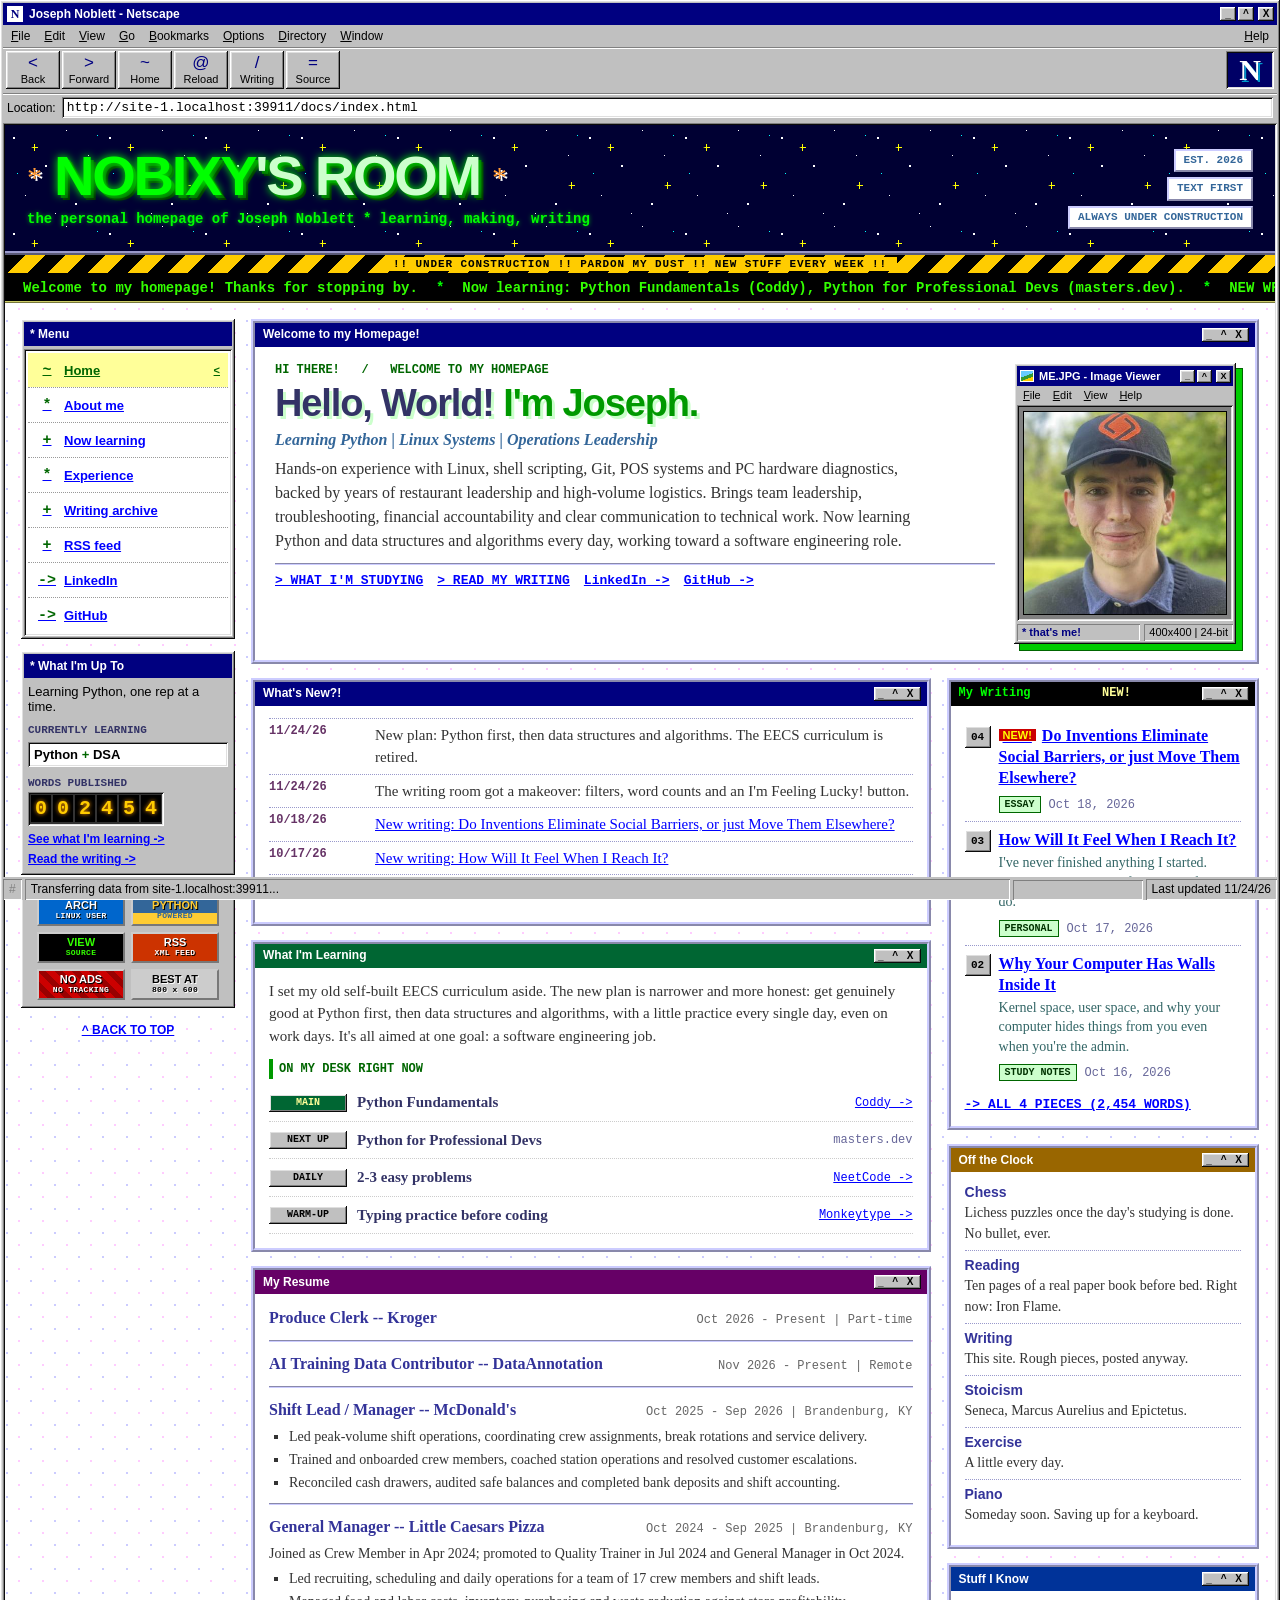
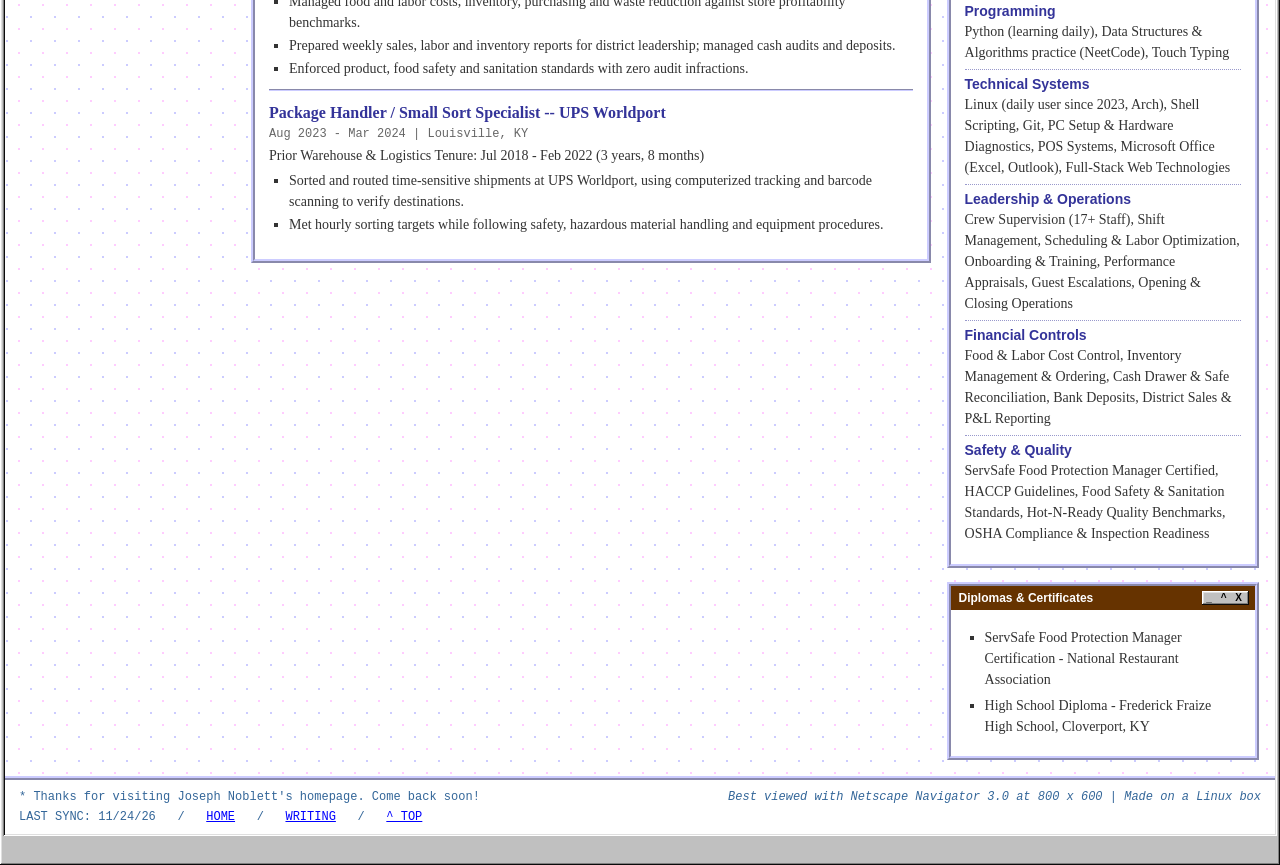
==== commit dec9d4de: "Writer's Station: token-locked editor at /admin/, Actions deploy Draft/revise modes, Orwell-style fe" ====
--- a/docs/index.html
+++ b/docs/index.html
@@ -13,8 +13,9 @@
 <meta name="theme-color" content="#000080">
 <link rel="alternate" type="application/rss+xml" title="Joseph Noblett: writing" href="/feed.xml">
 <link rel="icon" href="data:image/svg+xml,%3Csvg xmlns=%22http://www.w3.org/2000/svg%22 viewBox=%220 0 32 32%22%3E%3Crect width=%2232%22 height=%2232%22 fill=%22%23000080%22/%3E%3Cpath d=%22M16 3l2.6 9.4L28 15l-9.4 2.6L16 27l-2.6-9.4L4 15l9.4-2.6z%22 fill=%22%23ffff00%22/%3E%3C/svg%3E">
-<link rel="stylesheet" href="/style.css?v=7094e9e3ab87">
+<link rel="stylesheet" href="/style.css?v=f4575c84bb88">
 <script src="/site.js?v=23637f61b267" defer></script>
+
 <noscript><style>html.dialing-in main { animation: none; }</style></noscript>
 </head>
 <body>
--- a/style.css
+++ b/style.css
@@ -175,7 +175,7 @@
 .stat-row strong { display: block; color: #336699; font: bold 24px/1.15 var(--mono); }
 .stat-row strong small { color: #666699; font-size: 14px; }
 .stat-row span { display: block; margin-top: 2px; color: #336699; font: bold 11px var(--mono); }
-.panel .subheading { margin: 12px 0 5px; padding: 3px 6px; border-left: 4px solid #009900; background: #ffffff; color: #006600; font: bold 12px var(--mono); }
+.panel .subheading, .ws-pane .subheading, .ws-dialog .subheading { margin: 12px 0 5px; padding: 3px 6px; border-left: 4px solid #009900; background: #ffffff; color: #006600; font: bold 12px var(--mono); }
 ul.progress { display: grid; gap: 0; margin: 0; padding: 0; list-style: none; }
 ul.progress li { display: grid; grid-template-columns: minmax(80px, 1fr) minmax(60px, 1.2fr) auto; align-items: center; gap: 8px; padding: 5px 0; border-bottom: 1px dotted #cccccc; font-size: 14px; }
 .bar { display: block; overflow: hidden; height: 14px; padding: 2px; background: #ffffff; box-shadow: var(--sunken); }
@@ -451,3 +451,99 @@
 @media (max-width: 690px) {
   .welcome-content .photo-window { display: block; width: 200px; order: -1; margin: 4px auto 10px; }
 }
+
+/* ---------------------------------------------------------------- the writer's station (/admin/) */
+.site-layout:has(.admin-page) { grid-template-columns: minmax(0, 1fr); }
+.site-layout:has(.admin-page) .sidebar { display: none; }
+.ws-login { margin: 18px auto; width: min(560px, 100%); }
+.ws-login-body label { display: block; margin: 8px 0 3px; font: bold 13px var(--chrome-font); }
+.ws-login-body input[type=password] { width: 100%; padding: 4px 6px; border: 0; background: #ffffff; box-shadow: var(--sunken); font: 14px var(--mono); }
+.ws-key { background: #ccffcc; }
+.ws-check { display: flex !important; align-items: center; gap: 6px; font: 13px var(--chrome-font) !important; }
+.ws-check input[type=number] { width: 70px; padding: 2px 4px; border: 0; box-shadow: var(--sunken); }
+.ws-error { margin: 8px 0 0 !important; padding: 4px 6px; background: #ffff99; color: #990000; font-weight: bold; }
+.ws-help { margin-top: 8px; font: 12px/1.5 var(--chrome-font); }
+.ws-help summary { color: var(--link); text-decoration: underline; }
+.ws-help ol { margin: 6px 0 0; padding-left: 20px; }
+.ws { margin-top: 14px; background: var(--chrome); box-shadow: var(--raised); padding: 4px; }
+.ws:fullscreen { overflow: auto; padding: 10px; }
+.ws:fullscreen .ws-bottom { display: none; }
+.ws:fullscreen #ws-body { min-height: calc(100vh - 230px); }
+.ws-toolbar { display: flex; flex-wrap: wrap; gap: 2px; padding: 2px 2px 6px; border-bottom: 1px solid var(--chrome-shadow); box-shadow: 0 1px #ffffff; }
+.ws-toolbar .tbtn[aria-pressed='true'] { box-shadow: var(--sunken); background: #dfdfdf; font-weight: bold; }
+.ws-sep { width: 2px; margin: 2px 4px; box-shadow: inset 1px 0 var(--chrome-shadow), inset -1px 0 #ffffff; }
+.ws-publish span { color: #990000 !important; }
+.ws-grid { display: grid; grid-template-columns: minmax(0, 1fr) minmax(300px, 38%); gap: 8px; margin-top: 6px; }
+.ws[data-mode='draft'] .ws-grid { grid-template-columns: minmax(0, 1fr); }
+.ws[data-mode='draft'] .ws-side { display: none; }
+.ws[data-mode='draft'] .ws-paper { max-width: 900px; width: 100%; margin: 0 auto; }
+.ws-paper { display: flex; flex-direction: column; min-width: 0; }
+.ws-meta { display: grid; grid-template-columns: 1fr; gap: 6px; padding: 10px 12px 6px; }
+.ws-meta label { display: grid; grid-template-columns: 130px minmax(0, 1fr); align-items: center; gap: 8px; color: #333366; font: bold 12px var(--chrome-font); }
+.ws-meta input { min-width: 0; padding: 4px 6px; border: 0; background: #ffffff; box-shadow: var(--sunken); font: 15px var(--body-font); }
+#ws-title { font: bold 20px var(--body-font); color: #336699; }
+.ws-format { display: flex; flex-wrap: wrap; align-items: center; gap: 2px; padding: 4px 12px; border-top: 2px groove #ccccff; }
+.ws-format button { min-width: 30px; padding: 2px 6px; border: 0; background: var(--chrome); box-shadow: var(--raised); font: 12px var(--mono); }
+.ws-format button:active { box-shadow: var(--sunken); }
+.ws-hint { margin-left: auto; color: #666699; font: 11px var(--mono); }
+#ws-body { flex: 1; width: 100%; min-height: 62vh; resize: vertical; padding: 18px clamp(14px, 4vw, 48px); border: 0; border-top: 2px groove #ccccff; outline: 0; background: #ffffff; color: #222222; font: 19px/1.75 var(--body-font); caret-color: #009900; tab-size: 4; }
+#ws-body::selection { background: #ffff00; color: #000000; }
+.ws-side { min-width: 0; display: flex; flex-direction: column; }
+.ws-tabs { padding: 0; }
+.ws-pane { flex: 1; max-height: 78vh; overflow-y: auto; padding: 10px 12px; background: #ffffff; box-shadow: var(--sunken); font-size: 14px; }
+.ws-pane.post-content { padding: 14px 16px; font-size: 16px; }
+.ws-pv-title { margin: 0 0 6px; color: #336699; font: bold 26px/1.2 var(--body-font); }
+.ws-pv-desc { color: #666699; font-style: italic; }
+.ws-stats { margin-top: 0; }
+.ws-counts { display: flex; flex-wrap: wrap; gap: 4px; }
+.ws-counts span { padding: 0 5px; border: 1px solid #9999cc; background: #eeeeff; font: 11px var(--mono); }
+.ws-issues { margin: 0; padding: 0; list-style: none; }
+.ws-issue { display: grid; gap: 2px; width: 100%; padding: 6px 4px; border: 0; border-bottom: 1px dotted #cccccc; background: none; text-align: left; font: 14px var(--body-font); color: inherit; }
+.ws-issue:hover, .ws-issue:focus-visible { background: var(--yellow); }
+.ws-issue b { color: #990000; font: bold 12px var(--chrome-font); }
+.ws-issue q { color: #333333; }
+.ws-issue small { color: #336666; font: 12px var(--mono); }
+.ws-outline .ws-issue b { color: #006600; }
+.ws-ol-head .ws-issue { color: #336699; font-weight: bold; border-bottom: 2px groove #ccccff; }
+.ws-note { color: #666699; font: 12px/1.5 var(--mono); }
+.ws-empty { color: #666699; font: bold 13px var(--mono); }
+.ws-list { margin: 0; padding: 0; list-style: none; }
+.ws-list li { display: flex; justify-content: space-between; align-items: center; gap: 8px; padding: 5px 0; border-bottom: 1px dotted #cccccc; font-size: 14px; }
+.ws-list li > span:last-child { display: flex; gap: 4px; }
+.ws-list small { color: #666699; font: 11px var(--mono); }
+.ws-bottom { display: grid; grid-template-columns: minmax(260px, 1fr) minmax(0, 1.4fr); gap: 8px; margin-top: 8px; }
+.ws-log .section-bar { background: #006633; }
+.ws-tips .section-bar { background: #996600; }
+.ws-tips ol { margin: 0; padding-left: 20px; font-size: 14px; }
+.ws-tips li { margin-bottom: 4px; }
+.ws-bars { display: grid; grid-template-columns: repeat(14, 1fr); align-items: end; gap: 3px; height: 90px; padding: 4px; background: #000000; box-shadow: var(--sunken); }
+.ws-bars span { display: flex; flex-direction: column; justify-content: flex-end; align-items: center; height: 100%; }
+.ws-bars i { display: block; width: 100%; min-height: 2px; background: #00ff00; }
+.ws-bars small { color: #00ff00; font: 9px var(--mono); }
+.ws-logline { margin: 6px 0 0; font: 12px var(--mono); }
+.ws-statusbar { display: flex; flex-wrap: wrap; gap: 3px; margin-top: 6px; font: 12px/1.4 var(--chrome-font); color: #000000; }
+.ws-statusbar span { padding: 2px 6px; box-shadow: inset 1px 1px var(--chrome-shadow), inset -1px -1px #ffffff; white-space: nowrap; }
+.ws-statusbar .ws-msg { flex: 1; min-width: 200px; white-space: normal; }
+.ws-dialog { width: min(520px, 94vw); padding: 3px; border: 0; background: var(--chrome); box-shadow: var(--raised), 6px 6px 0 #000000; }
+.ws-dialog-wide { width: min(640px, 94vw); }
+.ws-dialog::backdrop { background: rgba(0, 0, 128, .35); }
+.ws-dialog .dialog-title { display: flex; justify-content: space-between; align-items: center; padding: 3px 3px 3px 6px; background: var(--navy); color: #ffffff; font: bold 12px var(--chrome-font); }
+.ws-x { width: 18px; height: 16px; padding: 0; border: 0; background: var(--chrome); box-shadow: var(--raised); font: bold 10px var(--chrome-font); }
+.ws-dialog-body { max-height: 70vh; overflow-y: auto; padding: 12px; background: var(--chrome); color: #000000; font: 14px/1.45 var(--chrome-font); }
+.ws-dialog-body .ws-list { padding: 4px 8px; background: #ffffff; box-shadow: var(--sunken); }
+.ws-choices { display: flex; flex-wrap: wrap; gap: 6px; }
+.ws-choices .dlg-btn, .ws-list .dlg-btn { border: 0; }
+.dlg-btn[disabled] { color: var(--chrome-shadow); text-shadow: 1px 1px #ffffff; }
+.ws-checklist { margin: 0 0 10px; padding: 8px 10px; list-style: none; background: #ffffff; box-shadow: var(--sunken); }
+.ws-checklist li { display: flex; gap: 8px; padding: 3px 0; }
+.ws-checklist b { font-family: var(--mono); }
+.ws-checklist .ok b { color: #009900; }
+.ws-checklist .warn { color: #666633; }
+.ws-checklist .bad { color: #990000; font-weight: bold; }
+.ws-pub-status { min-height: 1.4em; margin: 6px 0 0; font-weight: bold; color: var(--navy); }
+@media (max-width: 930px) {
+  .ws-grid, .ws-bottom { grid-template-columns: 1fr; }
+  .ws-meta label { grid-template-columns: 1fr; gap: 2px; }
+  .ws-hint { display: none; }
+}
+.ws q { quotes: '"' '"'; }
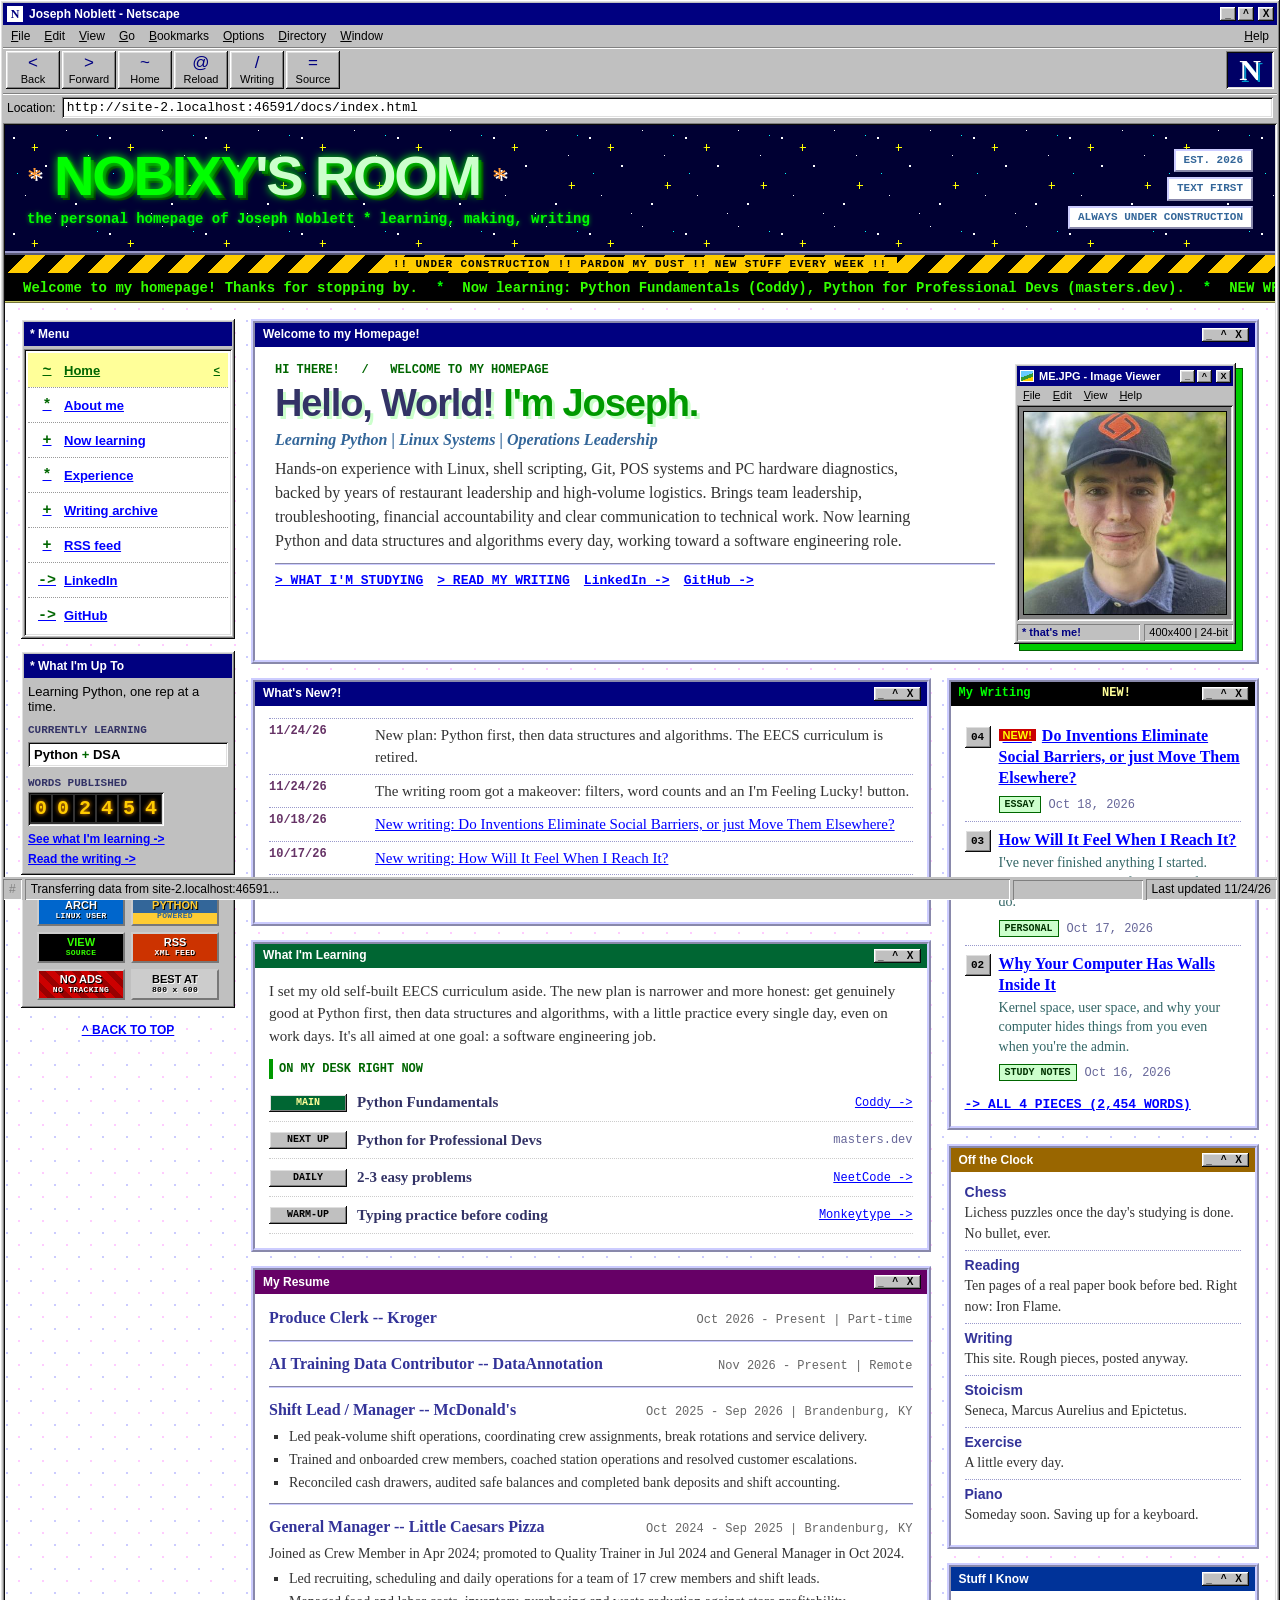
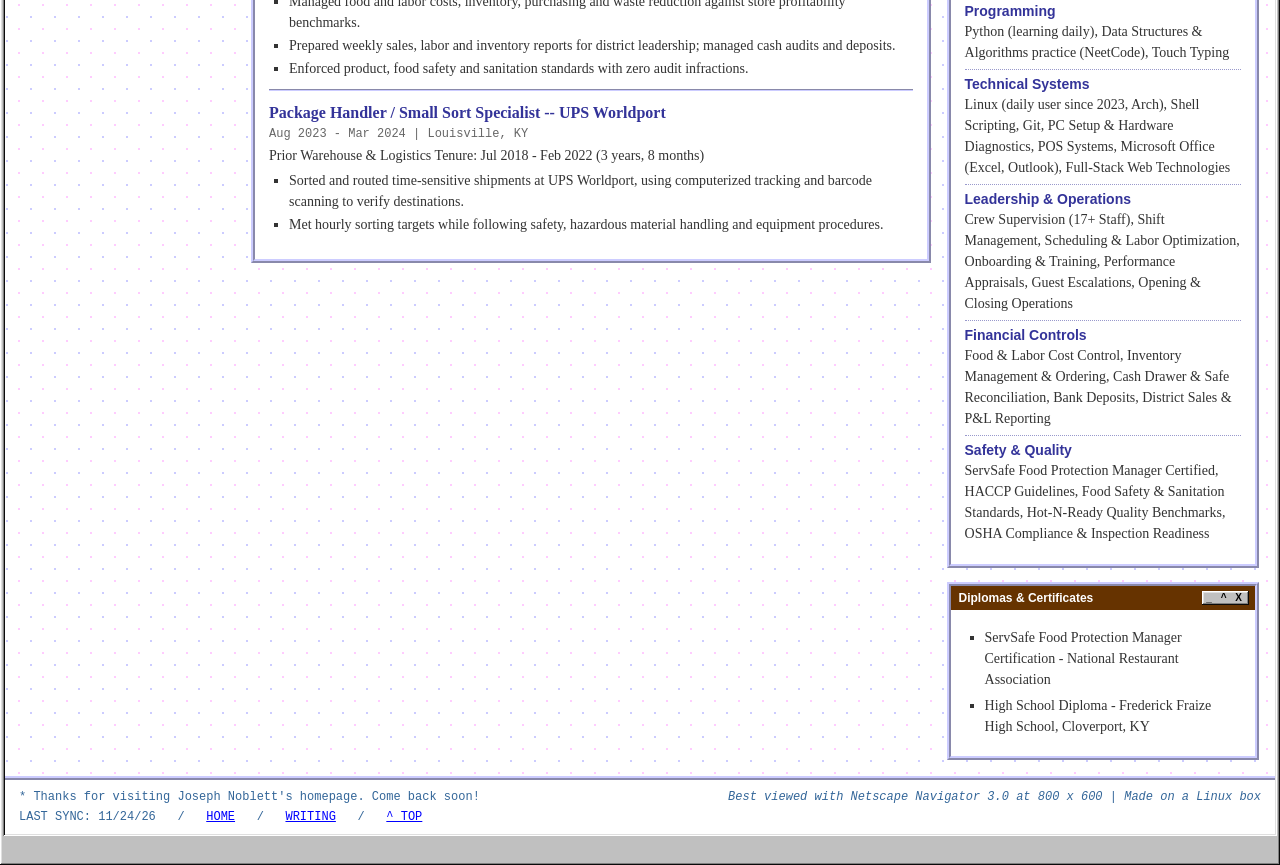
==== commit aae437d4: "Writing hub: search, sort, By the Numbers; Feedback dashboard with charts Hub: search + sort, 26-wee" ====
--- a/docs/index.html
+++ b/docs/index.html
@@ -13,8 +13,8 @@
 <meta name="theme-color" content="#000080">
 <link rel="alternate" type="application/rss+xml" title="Joseph Noblett: writing" href="/feed.xml">
 <link rel="icon" href="data:image/svg+xml,%3Csvg xmlns=%22http://www.w3.org/2000/svg%22 viewBox=%220 0 32 32%22%3E%3Crect width=%2232%22 height=%2232%22 fill=%22%23000080%22/%3E%3Cpath d=%22M16 3l2.6 9.4L28 15l-9.4 2.6L16 27l-2.6-9.4L4 15l9.4-2.6z%22 fill=%22%23ffff00%22/%3E%3C/svg%3E">
-<link rel="stylesheet" href="/style.css?v=f4575c84bb88">
-<script src="/site.js?v=23637f61b267" defer></script>
+<link rel="stylesheet" href="/style.css?v=eb2619a22cf0">
+<script src="/site.js?v=5dda8e1f30e4" defer></script>
 
 <noscript><style>html.dialing-in main { animation: none; }</style></noscript>
 </head>
@@ -75,7 +75,7 @@
 </div></section>
 <section class="panel experience-panel" id="experience"><div class="section-bar"><span>My Resume</span></div><div class="panel-body"><div class="jobs"><div class="job"><div class="job-heading"><h3>Produce Clerk -- Kroger</h3><span class="period">Oct 2026 - Present | Part-time</span></div></div><div class="job"><div class="job-heading"><h3>AI Training Data Contributor -- DataAnnotation</h3><span class="period">Nov 2026 - Present | Remote</span></div></div><div class="job"><div class="job-heading"><h3>Shift Lead / Manager -- McDonald&#x27;s</h3><span class="period">Oct 2025 - Sep 2026 | Brandenburg, KY</span></div><ul><li>Led peak-volume shift operations, coordinating crew assignments, break rotations and service delivery.</li><li>Trained and onboarded crew members, coached station operations and resolved customer escalations.</li><li>Reconciled cash drawers, audited safe balances and completed bank deposits and shift accounting.</li></ul></div><div class="job"><div class="job-heading"><h3>General Manager -- Little Caesars Pizza</h3><span class="period">Oct 2024 - Sep 2025 | Brandenburg, KY</span></div><p>Joined as Crew Member in Apr 2024; promoted to Quality Trainer in Jul 2024 and General Manager in Oct 2024.</p><ul><li>Led recruiting, scheduling and daily operations for a team of 17 crew members and shift leads.</li><li>Managed food and labor costs, inventory, purchasing and waste reduction against store profitability benchmarks.</li><li>Prepared weekly sales, labor and inventory reports for district leadership; managed cash audits and deposits.</li><li>Enforced product, food safety and sanitation standards with zero audit infractions.</li></ul></div><div class="job"><div class="job-heading"><h3>Package Handler / Small Sort Specialist -- UPS Worldport</h3><span class="period">Aug 2023 - Mar 2024 | Louisville, KY</span></div><p>Prior Warehouse &amp; Logistics Tenure: Jul 2018 - Feb 2022 (3 years, 8 months)</p><ul><li>Sorted and routed time-sensitive shipments at UPS Worldport, using computerized tracking and barcode scanning to verify destinations.</li><li>Met hourly sorting targets while following safety, hazardous material handling and equipment procedures.</li></ul></div></div></div></section>
 </div><aside class="content-rail" aria-label="More about Joseph">
-<section class="panel writing-panel"><div class="section-bar"><span>My Writing</span><span class="blink">NEW!</span></div><div class="panel-body"><ul class="posts"><li data-kind="Essay"><a class="post-link" href="/do-inventions-eliminate-social-barriers-or-just-move-them-elsewhere/"><span class="post-number" title="Piece No. 04">04</span><span class="post-copy"><strong><em class="new-tag blink">NEW!</em>Do Inventions Eliminate Social Barriers, or just Move Them Elsewhere?</strong></span><span class="post-side"><span class="kind-tag">Essay</span><time datetime="2026-10-18">Oct 18, 2026</time></span></a></li><li data-kind="Personal"><a class="post-link" href="/how-will-it-feel-when-i-reach-it/"><span class="post-number" title="Piece No. 03">03</span><span class="post-copy"><strong>How Will It Feel When I Reach It?</strong><span>I&#x27;ve never finished anything I started. Here&#x27;s how I think it&#x27;ll feel when I finally do.</span></span><span class="post-side"><span class="kind-tag">Personal</span><time datetime="2026-10-17">Oct 17, 2026</time></span></a></li><li data-kind="Study notes"><a class="post-link" href="/why-your-computer-has-walls-inside-it/"><span class="post-number" title="Piece No. 02">02</span><span class="post-copy"><strong>Why Your Computer Has Walls Inside It</strong><span>Kernel space, user space, and why your computer hides things from you even when you&#x27;re the admin.</span></span><span class="post-side"><span class="kind-tag">Study notes</span><time datetime="2026-10-16">Oct 16, 2026</time></span></a></li></ul><a class="text-link" href="/writing/">-> ALL 4 PIECES (2,454 WORDS)</a></div></section>
+<section class="panel writing-panel"><div class="section-bar"><span>My Writing</span><span class="blink">NEW!</span></div><div class="panel-body"><ul class="posts"><li data-kind="Essay" data-date="2026-10-18" data-words="511" data-text="do inventions eliminate social barriers, or just move them elsewhere?  living in 2026, you couldn&#x27;t imagine finding the top floors of building undesirable. but in early 19th century that was the case. for example, the top level in a lot of building used to be &quot;the help&quot;: cooks, and maids. while the wealthy residents lived on the bottom floors. you might find this odd, but what invention changed this dynamic. the elevator, it made it easier to move between floor. before the elevator, the wealthy didn&#x27;t want to clime a fleet of stairs to get to their home. so this made residents prefer the lower floors commonly on the second floor for ease of access. while the poorer residents got the higher floors with the views. the elevator made it much easier to transport people vertically in buildings. they also come with the a smaller footprint. which means the more floor space. this made the rich change their view on what luxury was. it was no longer the ease of access. it was the privacy and views you can get while also being convenient to get to. another invention that had a similar effect was the automobile. a lot of wealthy people in the usa lived in cities before the first car was developed. mostly for the same reasons as the elevator; ease of access. anything they need is just a few minutes away. while the elevator made it easier to move vertically. the first cars made it easier to move horizontally. people could now live farther. while still having the same convenient stores only a few minutes by car. this sparked what is now known as suburban living. the possibilities created by these inventions was immerse. the car made it possible to keep your high-paying city job, while living in a lower cost part of town. this also made it possible to get away from the city-life and noise. but made it easy to go back to at any point. this made you home life more peaceful. the commute to and from work was faster. the elevator made it where it didn&#x27;t have to feel like you ran a marathon to get home. then don&#x27;t even talk to me if you have to bring groceries home too. but on the other hand, the consequences are felt in poor people kept out of their homes. because, it became more valuable to rent to someone else. rural communities that were demolished to make way for suburban development. while these inventions made us much more productive that also caused hurt as well. i was watching a video someone looking at the smallest houses/apartments in paris. i realized they are mostly on the top floor. i found it odd, as usually the top floors are for penthouses. for the, view and privacy that come with that. but then, i realized most of these building didn&#x27;t have elevators. also, that penthouse were a product of the elevator even existing. this is all the say in a round about way that. making something physically possible is not the same as making it socially or economically accessible."><a class="post-link" href="/do-inventions-eliminate-social-barriers-or-just-move-them-elsewhere/"><span class="post-number" title="Piece No. 04">04</span><span class="post-copy"><strong><em class="new-tag blink">NEW!</em>Do Inventions Eliminate Social Barriers, or just Move Them Elsewhere?</strong></span><span class="post-side"><span class="kind-tag">Essay</span><time datetime="2026-10-18">Oct 18, 2026</time></span></a></li><li data-kind="Personal" data-date="2026-10-17" data-words="478" data-text="how will it feel when i reach it? i&#x27;ve never finished anything i started. here&#x27;s how i think it&#x27;ll feel when i finally do. i started this eecs program not too long ago. but i&#x27;ve been thinking about the day i get a swe job or finish the program. how will that feel? the past few years, it&#x27;s felt like i&#x27;ve been coasting through life. i always felt a draw to software programming, but i could never follow through. then i realized i hadn&#x27;t completed or accomplished anything. i&#x27;ve never finished anything i&#x27;ve started, and that eats at me. will that feeling get better as i move through the course? but i want to focus on this: how will it feel when i reach it? first, i think it will only increase my sense of purpose. right now it feels like i have gas in the tank i&#x27;m not using. but it turns out i am using it. i&#x27;m using that fuel to haunt my own thoughts. if i don&#x27;t use that fuel, my mind will: by beating myself up, comparing myself to peers, or just bingeing the fuel away. what happens if i use all my fuel? will i be happy with myself? will those bad habits still have fuel to run on? if my fuel goes to my purpose, then my purpose will refill my fuel. ultimately, i started this because i felt &quot;dumb.&quot; i didn&#x27;t have great hearing growing up, so i was in speech therapy until 8th grade. i could barely talk, because i couldn&#x27;t hear until i was 6. i had a super hard time sounding out words, because i couldn&#x27;t even make the same sounds as everyone else. so, honestly, i never really learned how to spell. and because i couldn&#x27;t spell, i drifted away from english classes, which pushed me even further behind. but i believe that once i get these skills, i&#x27;ll only get better. i&#x27;ll be more confident in my english and writing, which will make me want to write more, and that&#x27;s the goal. lastly, from all that, you can probably guess that i feel useless right now. i&#x27;ve been hard-stuck in fast food for 3 years, in my late 20s, and it sucks. i&#x27;m in my &quot;prime.&quot; and since it&#x27;s 2026 and ai is advancing like crazy, feeling useless == feeling replaceable by ai. nobody wants to feel like they can&#x27;t contribute to society. looking at how i&#x27;ve felt in the past, i think, shows me how i&#x27;ll feel after completing something like this. i really feel the purpose part. i want to drive toward something bigger. i really believe any human has the capacity to do anything in life. then i&#x27;ll never have to feel dumb or useless again. i&#x27;ll know what i studied and how hard i worked to reach this goal. shoot, i already feel proud of the little progress i&#x27;ve made so far. i&#x27;m doing it. i&#x27;m going to reach it. i&#x27;m finally going to complete something!"><a class="post-link" href="/how-will-it-feel-when-i-reach-it/"><span class="post-number" title="Piece No. 03">03</span><span class="post-copy"><strong>How Will It Feel When I Reach It?</strong><span>I&#x27;ve never finished anything I started. Here&#x27;s how I think it&#x27;ll feel when I finally do.</span></span><span class="post-side"><span class="kind-tag">Personal</span><time datetime="2026-10-17">Oct 17, 2026</time></span></a></li><li data-kind="Study notes" data-date="2026-10-16" data-words="470" data-text="why your computer has walls inside it kernel space, user space, and why your computer hides things from you even when you&#x27;re the admin. have you ever wondered why computers have root users and admins? i have. why is this system needed? why does a computer hide its complex details from the user? it turns out the same idea runs through almost every complex system today. first i&#x27;ll describe the two &quot;spaces&quot; on your linux machine, then i&#x27;ll explain why they&#x27;re kept separate. two spaces there are two main areas inside a linux machine. kernel space is the orchestration space for the whole operating system. the kernel can read, write, update and delete anything, and it&#x27;s the only part that talks to the hardware directly. it acts as the interface between programs and the hardware. user space is everything you control: folders, processes, guis and programs. it&#x27;s the interface you use to talk to the kernel, which in turn talks to the hardware memory and cpu . walls for safety having two spaces limits what a user can touch. you can&#x27;t accidentally crash the whole system by typing the wrong command, because your programs never get direct access to the hardware. the kernel checks permissions on every request. even the root user, the admin account that can do almost anything, runs in user space and still has to ask the kernel. walls for trust two spaces also help a machine manage multiple accounts. the kernel keeps track of which user owns what, so one person can&#x27;t read or overwrite another person&#x27;s private data, while users can still share resources to keep the overall load down. this is mainly a product of its time: computers used to be so expensive that people split up their time on them, called time-sharing. the machine had to manage many user profiles without corrupting or leaking anyone&#x27;s data. walls that hide complexity you don&#x27;t need to know how bits travel from memory to the cpu. you just need to know that clicking a button pulls up your web browser. everything comes down to abstractions. engineers love to hide the details the end user doesn&#x27;t need to see. the user just needs to know which inputs produce the outputs they want. look at the first computers compared to now. we kept adding abstractions. operating systems arrived to manage programs and processes as they grew with time and moore&#x27;s law. a program is many abstractions in one: it&#x27;s built on system calls and other unix commands. a web browser is a document viewer and a network client in one. why it matters at the end of the day, these systems are set up to get as many people using computers as possible. nobody wants to set up every piece of their computer like ikea furniture. and remember: when these systems were first designed, they were still using time-sharing. not everyone had a computer like we do today."><a class="post-link" href="/why-your-computer-has-walls-inside-it/"><span class="post-number" title="Piece No. 02">02</span><span class="post-copy"><strong>Why Your Computer Has Walls Inside It</strong><span>Kernel space, user space, and why your computer hides things from you even when you&#x27;re the admin.</span></span><span class="post-side"><span class="kind-tag">Study notes</span><time datetime="2026-10-16">Oct 16, 2026</time></span></a></li></ul><a class="text-link" href="/writing/">-> ALL 4 PIECES (2,454 WORDS)</a></div></section>
 <section class="panel offclock-panel"><div class="section-bar"><span>Off the Clock</span></div><div class="panel-body"><dl class="skills"><div><dt>Chess</dt><dd>Lichess puzzles once the day&#x27;s studying is done. No bullet, ever.</dd></div><div><dt>Reading</dt><dd>Ten pages of a real paper book before bed. Right now: Iron Flame.</dd></div><div><dt>Writing</dt><dd>This site. Rough pieces, posted anyway.</dd></div><div><dt>Stoicism</dt><dd>Seneca, Marcus Aurelius and Epictetus.</dd></div><div><dt>Exercise</dt><dd>A little every day.</dd></div><div><dt>Piano</dt><dd>Someday soon. Saving up for a keyboard.</dd></div></dl></div></section>
 <section class="panel skills-panel"><div class="section-bar"><span>Stuff I Know</span></div><div class="panel-body"><dl class="skills"><div><dt>Programming</dt><dd>Python (learning daily), Data Structures &amp; Algorithms practice (NeetCode), Touch Typing</dd></div><div><dt>Technical Systems</dt><dd>Linux (daily user since 2023, Arch), Shell Scripting, Git, PC Setup &amp; Hardware Diagnostics, POS Systems, Microsoft Office (Excel, Outlook), Full-Stack Web Technologies</dd></div><div><dt>Leadership &amp; Operations</dt><dd>Crew Supervision (17+ Staff), Shift Management, Scheduling &amp; Labor Optimization, Onboarding &amp; Training, Performance Appraisals, Guest Escalations, Opening &amp; Closing Operations</dd></div><div><dt>Financial Controls</dt><dd>Food &amp; Labor Cost Control, Inventory Management &amp; Ordering, Cash Drawer &amp; Safe Reconciliation, Bank Deposits, District Sales &amp; P&amp;L Reporting</dd></div><div><dt>Safety &amp; Quality</dt><dd>ServSafe Food Protection Manager Certified, HACCP Guidelines, Food Safety &amp; Sanitation Standards, Hot-N-Ready Quality Benchmarks, OSHA Compliance &amp; Inspection Readiness</dd></div></dl></div></section>
 <section class="panel education-panel"><div class="section-bar"><span>Diplomas &amp; Certificates</span></div><div class="panel-body"><ul><li>ServSafe Food Protection Manager Certification - National Restaurant Association</li><li>High School Diploma - Frederick Fraize High School, Cloverport, KY</li></ul></div></section>
--- a/style.css
+++ b/style.css
@@ -547,3 +547,98 @@
   .ws-hint { display: none; }
 }
 .ws q { quotes: '"' '"'; }
+
+/* ---------------------------------------------------------------- feedback dashboard */
+.ws-tiles { display: grid; grid-template-columns: 1fr 1fr; gap: 6px; margin-bottom: 6px; }
+.ws-tile { display: flex; flex-direction: column; gap: 1px; padding: 6px 8px; border: 3px ridge #ccccff; background: #ffffff; }
+.ws-tile-wide { grid-column: 1 / -1; }
+.ws-tile-label { color: #333366; font: bold 10px var(--mono); letter-spacing: .04em; }
+.ws-tile strong { color: #336699; font: bold 26px/1.1 var(--mono); }
+.ws-tile-sub { color: #666666; font: 12px var(--body-font); }
+.ws-cmp { color: #666699; font: 11px var(--mono); }
+.ws-cmp.up { color: #006600; }
+.ws-cmp.down { color: #990000; }
+.ws-gauge { position: relative; height: 14px; margin-top: 6px; background: #eeeeee; box-shadow: var(--sunken); }
+.ws-gauge-ok { position: absolute; left: 0; top: 0; bottom: 0; width: 56.25%; background: #ccffcc; }
+.ws-gauge i { position: absolute; top: -3px; bottom: -3px; width: 3px; margin-left: -1px; background: #000080; box-shadow: 0 0 0 1px #ffffff; }
+.ws-axis-row { display: flex; justify-content: space-between; margin: 1px 0 4px; color: #666699; font: 10px var(--mono); }
+.ws-chart { display: block; width: 100%; height: auto; margin: 2px 0; background: #ffffff; overflow: visible; }
+.ws-chart .ws-ax { fill: #666699; font: 9px var(--mono); }
+.ws-hit { cursor: pointer; }
+.ws-hit:hover { fill: rgba(255, 255, 0, .35); }
+.ws-caption { margin: 2px 0 8px; font: 13px/1.45 var(--body-font); color: #333333; }
+.ws-pane .subheading small { color: #666699; font-weight: normal; }
+.ws-fams { display: grid; gap: 2px; }
+.ws-fam { display: grid; grid-template-columns: 92px minmax(0, 1fr) 62px; align-items: center; gap: 6px; padding: 3px 4px; border: 0; background: none; text-align: left; font: 12px var(--chrome-font); color: #000000; }
+.ws-fam:hover { background: var(--yellow); }
+.ws-fam[aria-pressed='false'] { opacity: .45; text-decoration: line-through; }
+.ws-fam-name { display: flex; align-items: center; gap: 5px; font-weight: bold; }
+.ws-fam-track { position: relative; height: 12px; background: #eeeeee; }
+.ws-fam-bar { display: block; height: 100%; min-width: 2px; }
+.ws-fam-base { position: absolute; top: -3px; bottom: -3px; width: 2px; background: #000000; }
+.ws-fam-num { font: 12px var(--mono); text-align: right; }
+.ws-fam-num small { color: #666699; }
+.ws-chip { display: inline-block; flex: none; width: 10px; height: 10px; margin-right: 4px; border: 1px solid #ffffff; outline: 1px solid #808080; vertical-align: -1px; }
+.ws-item { display: flex; align-items: stretch; border-bottom: 1px dotted #cccccc; }
+.ws-item .ws-issue { border-bottom: 0; }
+.ws-ignore { flex: none; align-self: center; padding: 1px 5px; border: 0; background: var(--chrome); box-shadow: var(--raised); font: 10px var(--mono); }
+.ws-ignore:active { box-shadow: var(--sunken); }
+.ws-linkbtn { padding: 0; border: 0; background: none; color: var(--link); text-decoration: underline; font: inherit; }
+.ws-words { margin: 0; padding: 0; list-style: none; }
+.ws-word { display: grid; grid-template-columns: 90px minmax(0, 1fr) 26px; align-items: center; gap: 6px; width: 100%; padding: 2px 4px; border: 0; background: none; text-align: left; font: 13px var(--body-font); }
+.ws-word:hover { background: var(--yellow); }
+.ws-word-track { height: 10px; background: #eeeeee; }
+.ws-word-track span { display: block; height: 100%; background: #000080; }
+.ws-word-num { font: 12px var(--mono); text-align: right; }
+.ws-legend { display: flex; flex-wrap: wrap; gap: 4px 12px; margin: 0 0 8px; font: 11px var(--mono); }
+.ws-legend i { display: inline-block; width: 14px; height: 4px; margin-right: 4px; vertical-align: 2px; }
+.ws-legend i.ws-legend-tint { height: 10px; background: #ddeeff; vertical-align: -1px; }
+.ws-marked { white-space: pre-wrap; font: 16px/1.7 var(--body-font); overflow-wrap: break-word; }
+.ws-mark { cursor: pointer; }
+.ws-mark:hover { background: var(--yellow) !important; }
+.ws-tip { position: fixed; z-index: 400; max-width: 300px; padding: 4px 7px; border: 1px solid #000000; background: #ffffe1; color: #000000; font: 12px/1.4 var(--chrome-font); pointer-events: none; box-shadow: 2px 2px 0 rgba(0, 0, 0, .35); }
+.ws-tip[hidden] { display: none; }
+.ws-issue-head { display: flex; align-items: center; gap: 2px; }
+.ws-times { margin-left: 6px; padding: 0 4px; background: #000080; color: #ffffff; font: bold 10px/14px var(--mono); }
+.ws-fam-bar[style*="width:0%"] { min-width: 0; }
+
+/* ---------------------------------------------------------------- writing room: tools and numbers */
+.archive-tools { display: flex; flex-wrap: wrap; gap: 6px 16px; margin: 8px 0 0; padding: 6px 8px; background: var(--chrome); box-shadow: var(--raised); font: 12px var(--chrome-font); color: #000000; }
+.archive-tools[hidden] { display: none; }
+.archive-tools input, .archive-tools select { padding: 2px 5px; border: 0; background: #ffffff; box-shadow: var(--sunken); font: 13px var(--mono); }
+.archive-tools input { width: min(240px, 60vw); }
+.flat-list { margin-top: 10px; }
+.flat-list[hidden] { display: none; }
+.numbers-panel { margin-top: 14px; }
+.numbers-panel .panel-top { background: #006633; }
+.numbers-panel .panel-body { padding: 12px 18px 16px; }
+.cal { overflow-x: auto; padding: 6px; background: #ffffff; border: 2px inset #cccccc; }
+.cal-months { display: grid; grid-template-columns: repeat(26, 14px); gap: 2px; height: 14px; color: #666699; font: 10px var(--mono); }
+.cal-months b { font-weight: normal; white-space: nowrap; }
+.cal-grid { display: grid; grid-template-columns: repeat(26, 14px); gap: 2px; width: max-content; }
+.cal-grid span { display: grid; grid-template-rows: repeat(7, 14px); gap: 2px; }
+.cal i, .cal-legend i { display: block; width: 14px; height: 14px; }
+.cal-0 { background: #e6e6e6; }
+.cal-1 { background: #66cc66; }
+.cal-2 { background: #006600; }
+.cal-future { background: transparent; }
+.cal-legend { display: flex; flex-wrap: wrap; align-items: center; gap: 4px 12px; margin: 6px 0 4px; color: #333366; font: 11px var(--mono); }
+.cal-legend span { display: flex; align-items: center; gap: 4px; }
+.nb-bars { margin: 0; padding: 0; list-style: none; }
+.nb-bars a { display: grid; grid-template-columns: 30px minmax(0, 1.3fr) minmax(80px, 1fr) 54px; align-items: center; gap: 8px; padding: 4px 2px; color: inherit; text-decoration: none; }
+.nb-bars a:hover { background: var(--yellow); }
+.nb-no { display: grid; place-items: center; height: 20px; background: var(--chrome); box-shadow: var(--raised); color: #000000; font: bold 11px var(--mono); }
+.nb-title { overflow: hidden; color: var(--link); font-size: 14px; text-decoration: underline; text-overflow: ellipsis; white-space: nowrap; }
+.nb-track { height: 12px; padding: 2px; background: #ffffff; box-shadow: var(--sunken); }
+.nb-track span { display: block; height: 100%; background: #000080; }
+.nb-num { color: #333366; font: 12px var(--mono); text-align: right; }
+.nb-row { display: grid; grid-template-columns: minmax(0, 1.6fr) minmax(180px, 1fr); gap: 16px; }
+.nb-tags { display: flex; flex-wrap: wrap; align-items: baseline; gap: 4px 12px; margin: 0; padding: 8px; list-style: none; background: #000000; color: #00ff00; font-family: var(--mono); }
+.nb-tags small { color: #009900; font-size: 10px; }
+.nb-facts p { margin: 0 0 6px; font-size: 15px; }
+.nb-facts b { color: #336699; font: bold 20px var(--mono); }
+@media (max-width: 690px) {
+  .nb-row { grid-template-columns: 1fr; }
+  .nb-bars a { grid-template-columns: 30px minmax(0, 1fr) 50px; }
+  .nb-track { grid-column: 2 / 4; grid-row: 2; }
+}
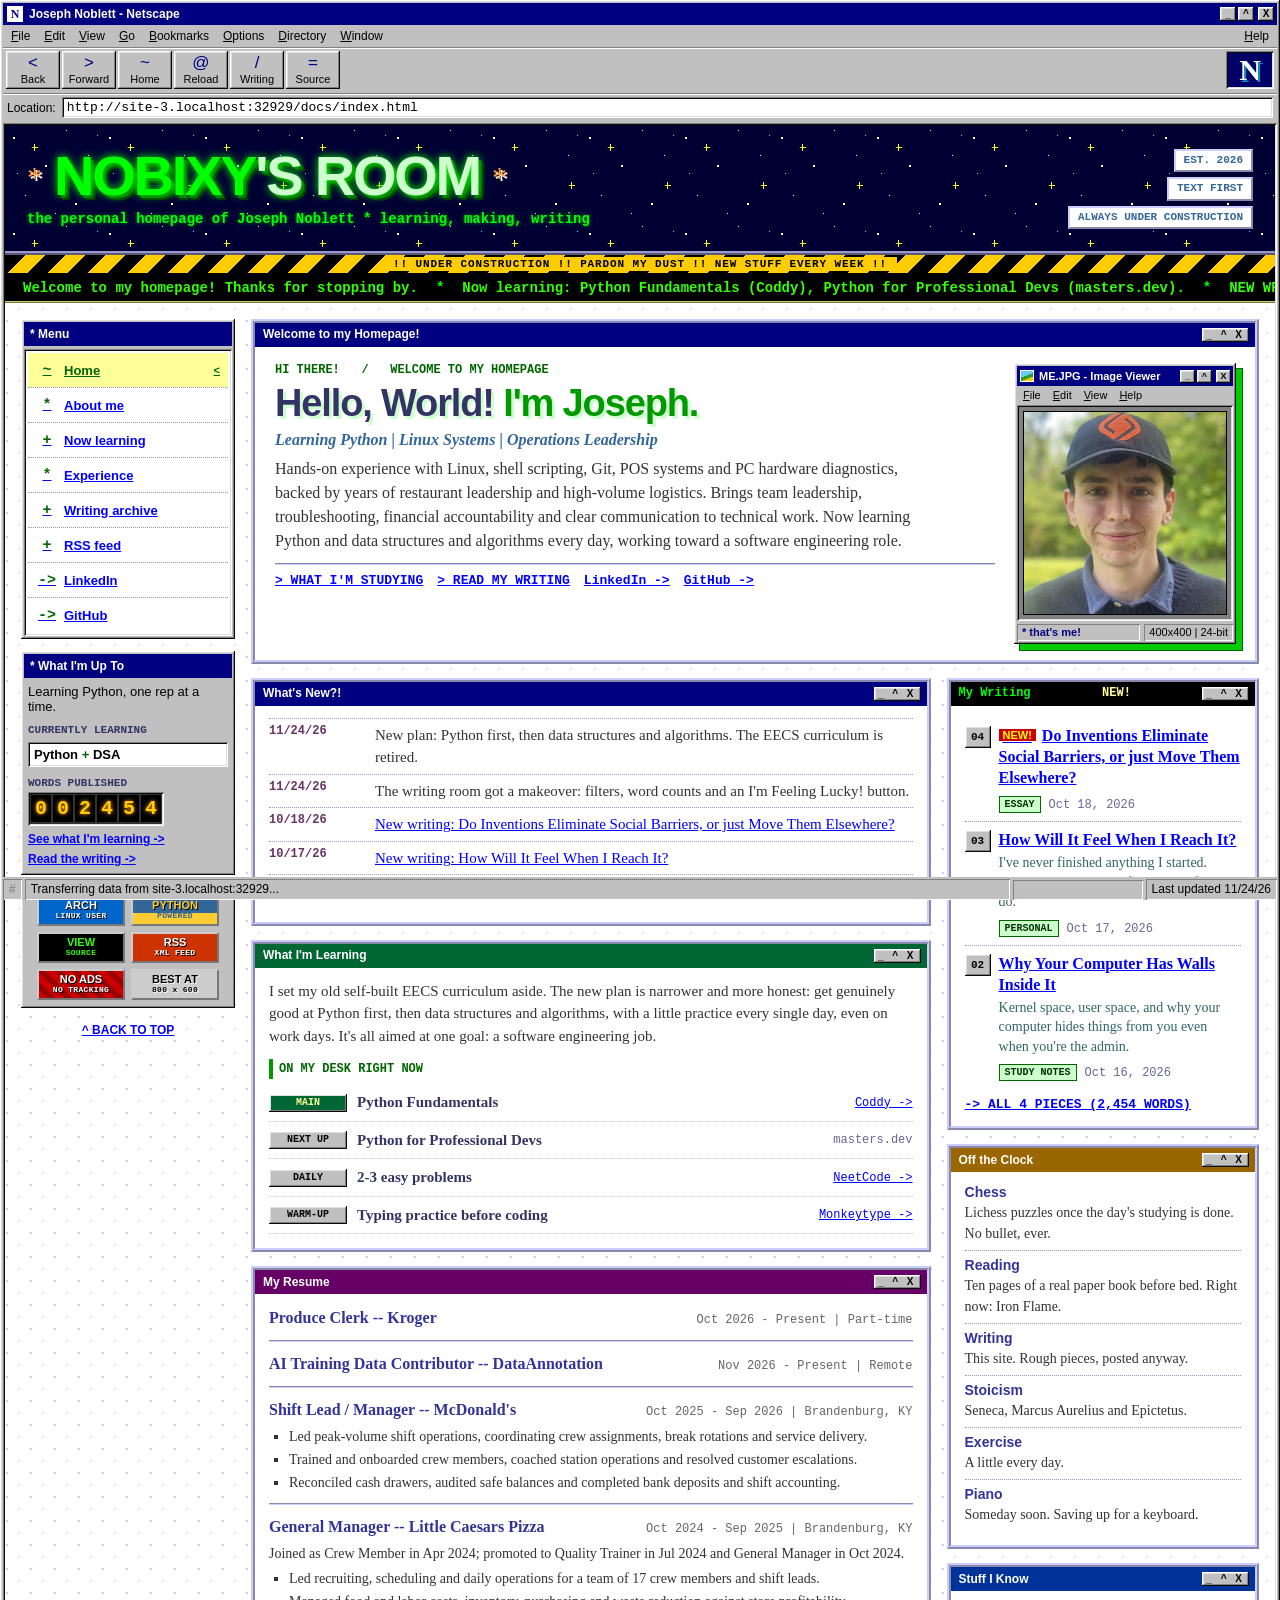
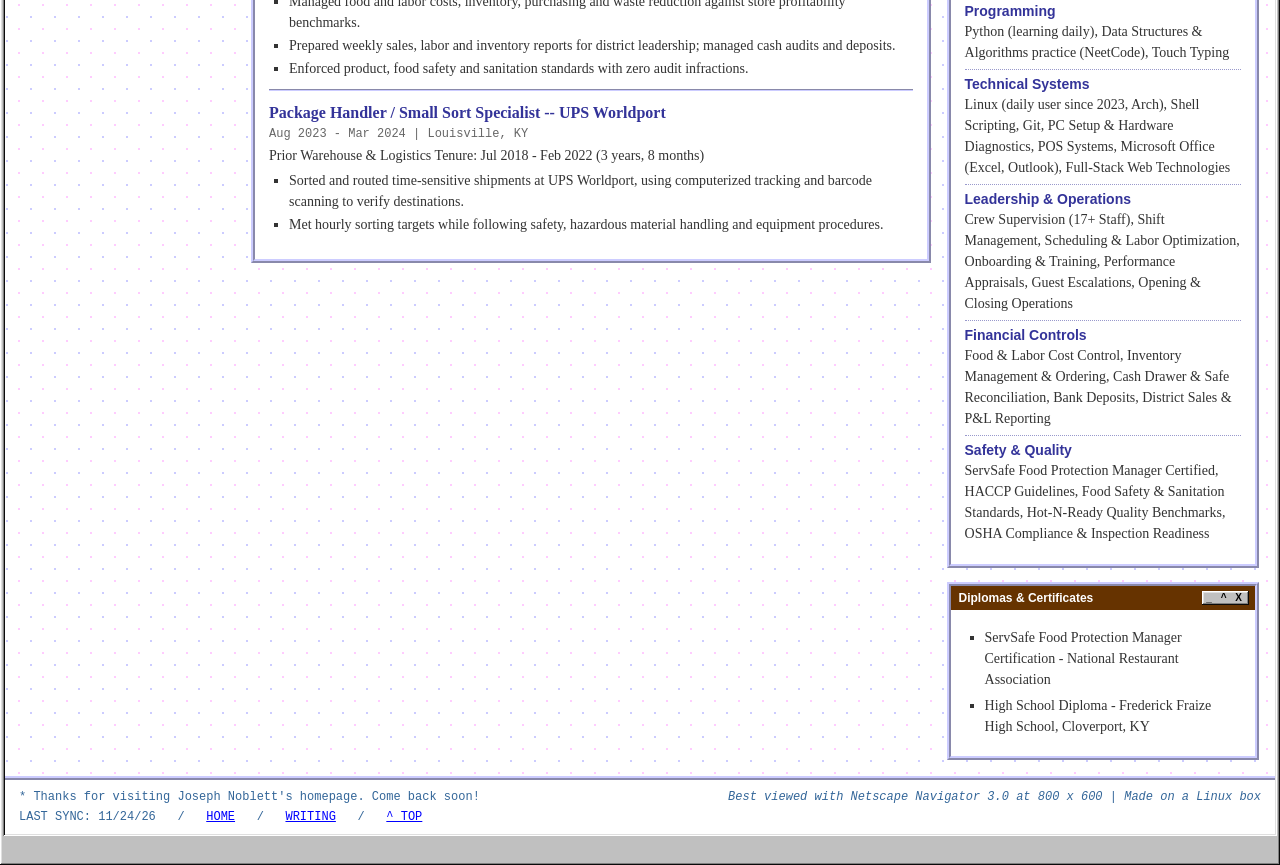
==== commit 73a7cd7d: "Writer's Station: build-up ladder, prompt bank, revisits, Prompt Journal New starts from a prompt an" ====
--- a/docs/index.html
+++ b/docs/index.html
@@ -13,7 +13,7 @@
 <meta name="theme-color" content="#000080">
 <link rel="alternate" type="application/rss+xml" title="Joseph Noblett: writing" href="/feed.xml">
 <link rel="icon" href="data:image/svg+xml,%3Csvg xmlns=%22http://www.w3.org/2000/svg%22 viewBox=%220 0 32 32%22%3E%3Crect width=%2232%22 height=%2232%22 fill=%22%23000080%22/%3E%3Cpath d=%22M16 3l2.6 9.4L28 15l-9.4 2.6L16 27l-2.6-9.4L4 15l9.4-2.6z%22 fill=%22%23ffff00%22/%3E%3C/svg%3E">
-<link rel="stylesheet" href="/style.css?v=eb2619a22cf0">
+<link rel="stylesheet" href="/style.css?v=2605ec8b48af">
 <script src="/site.js?v=5dda8e1f30e4" defer></script>
 
 <noscript><style>html.dialing-in main { animation: none; }</style></noscript>
--- a/style.css
+++ b/style.css
@@ -642,3 +642,58 @@
   .nb-bars a { grid-template-columns: 30px minmax(0, 1fr) 50px; }
   .nb-track { grid-column: 2 / 4; grid-row: 2; }
 }
+
+/* ---------------------------------------------------------------- build-up ladder + prompt journal */
+.ws-build { padding: 8px 12px; border-top: 2px groove #ccccff; background: #ffffcc; }
+.ws-prompt-line { margin: 0 0 6px; color: #000080; font: bold 18px/1.35 var(--body-font); }
+.ws-prompt-line span { display: block; color: #996600; font: bold 10px var(--mono); letter-spacing: .06em; }
+.ws-steps { display: flex; flex-wrap: wrap; gap: 3px; margin: 0 0 8px; padding: 0; list-style: none; }
+.ws-step { display: flex; align-items: center; gap: 5px; padding: 2px 8px; border: 0; background: var(--chrome); box-shadow: var(--raised); color: #000000; font: 12px var(--chrome-font); }
+.ws-step b { font: bold 11px var(--mono); }
+.ws-step.done b { color: #009900; }
+.ws-step.now { background: var(--navy); box-shadow: var(--sunken); color: #ffffff; font-weight: bold; }
+.ws-step.now b { color: #ffff00; }
+.ws-coach { font-size: 14px; }
+.ws-why { margin: 0 0 6px; color: #333333; font: 14px/1.45 var(--body-font); }
+.ws-why b { margin-right: 4px; color: #996600; font: bold 10px var(--mono); letter-spacing: .04em; }
+.ws-field { display: grid; gap: 3px; margin: 6px 0; color: #333366; font: bold 12px var(--chrome-font); }
+.ws-field input, .ws-field textarea { width: 100%; padding: 4px 6px; border: 0; background: #ffffff; box-shadow: var(--sunken); font: 15px var(--body-font); resize: vertical; }
+.ws-cands { margin: 0 0 6px; padding: 0; list-style: none; background: #ffffff; box-shadow: var(--sunken); }
+.ws-cand { width: 100%; padding: 4px 8px; border: 0; border-bottom: 1px dotted #cccccc; background: none; text-align: left; font: 14px var(--body-font); color: inherit; }
+.ws-cand:hover, .ws-cand:focus-visible { background: var(--yellow); }
+.ws-point { margin: 0 0 6px; padding: 4px 8px; border-left: 4px solid #009900; background: #ffffff; font: italic 15px/1.45 var(--body-font); }
+.ws-point b { margin-right: 4px; color: #009900; font: bold normal 10px var(--mono); }
+.ws-shapes { display: grid; grid-template-columns: repeat(auto-fit, minmax(150px, 1fr)); gap: 4px; margin-bottom: 6px; }
+.ws-shape { display: grid; gap: 1px; padding: 5px 7px; border: 0; background: var(--chrome); box-shadow: var(--raised); text-align: left; color: #000080; font: bold 12px var(--chrome-font); }
+.ws-shape small { color: #333333; font: 12px var(--body-font); }
+.ws-shape[aria-pressed='true'] { background: #ffffff; box-shadow: var(--sunken); outline: 2px solid var(--navy); }
+.ws-beats { margin: 0 0 6px; padding: 0; list-style: none; }
+.ws-beats li { display: grid; grid-template-columns: minmax(0, 1fr) auto; align-items: end; gap: 6px; padding: 4px 0; border-bottom: 1px dotted #cccccc; }
+.ws-beats label { display: grid; gap: 2px; color: #000080; font: bold 12px var(--chrome-font); }
+.ws-beats small { color: #666699; font: 12px var(--body-font); }
+.ws-beats input { min-width: 0; padding: 3px 6px; border: 0; background: #ffffff; box-shadow: var(--sunken); font: 14px var(--body-font); }
+.ws-beatlist { display: flex; flex-wrap: wrap; gap: 2px 14px; margin: 0 0 6px; padding: 0; list-style: none; font: 12px var(--mono); }
+.ws-beatlist .done, .ws-planlist .done { color: #009900; }
+.ws-planlist { margin: 0 0 6px; padding-left: 20px; font-size: 14px; }
+.ws-peek { margin: 4px 0 6px; font: 12px var(--chrome-font); }
+.ws-peek summary, .ws-pgroup summary, .ws-timeline summary { color: var(--link); text-decoration: underline; cursor: pointer; }
+.ws-fw { max-height: 240px; margin-top: 4px; overflow: auto; padding: 6px 8px; background: #ffffff; box-shadow: var(--sunken); white-space: pre-wrap; overflow-wrap: break-word; font: 14px/1.6 var(--body-font); }
+.ws-tn { display: grid; grid-template-columns: 1fr 1fr; gap: 6px; margin-bottom: 6px; }
+.ws-tn-col { padding: 6px 8px; border: 3px ridge #ccccff; background: #ffffff; }
+.ws-tn-col h4 { margin: 0 0 4px; color: #333366; font: bold 11px var(--mono); }
+.ws-tn-col blockquote { margin: 0 0 4px; font: italic 15px/1.45 var(--body-font); }
+.ws-tn-col small { color: #666699; font: 11px var(--mono); }
+.ws-timeline { margin: 0 0 6px; padding: 0; list-style: none; }
+.ws-timeline li { padding: 4px 0; border-bottom: 1px dotted #cccccc; font: 14px/1.45 var(--body-font); }
+.ws-timeline li > b { margin-right: 6px; color: #333366; font: bold 11px var(--mono); }
+.ws-timeline small { color: #336666; }
+.ws-timeline details { font: 12px var(--chrome-font); }
+.ws-jentry { margin-bottom: 10px; padding: 6px 8px; background: #ffffff; box-shadow: var(--sunken); }
+.ws-jentry h4 { margin: 0 0 2px; color: #000080; font: bold 15px var(--body-font); }
+.ws-pgroup { margin: 2px 0; }
+.ws-pgroup summary { padding: 3px 0; font: bold 13px var(--chrome-font); }
+.ws-own { display: flex; gap: 6px; }
+.ws-own input { flex: 1; min-width: 0; padding: 4px 6px; border: 0; background: #ffffff; box-shadow: var(--sunken); font: 14px var(--body-font); }
+.ws-file { cursor: pointer; }
+#ws-body[readonly] { background: #f8f8f0; }
+@media (max-width: 930px) { .ws-tn { grid-template-columns: 1fr; } }
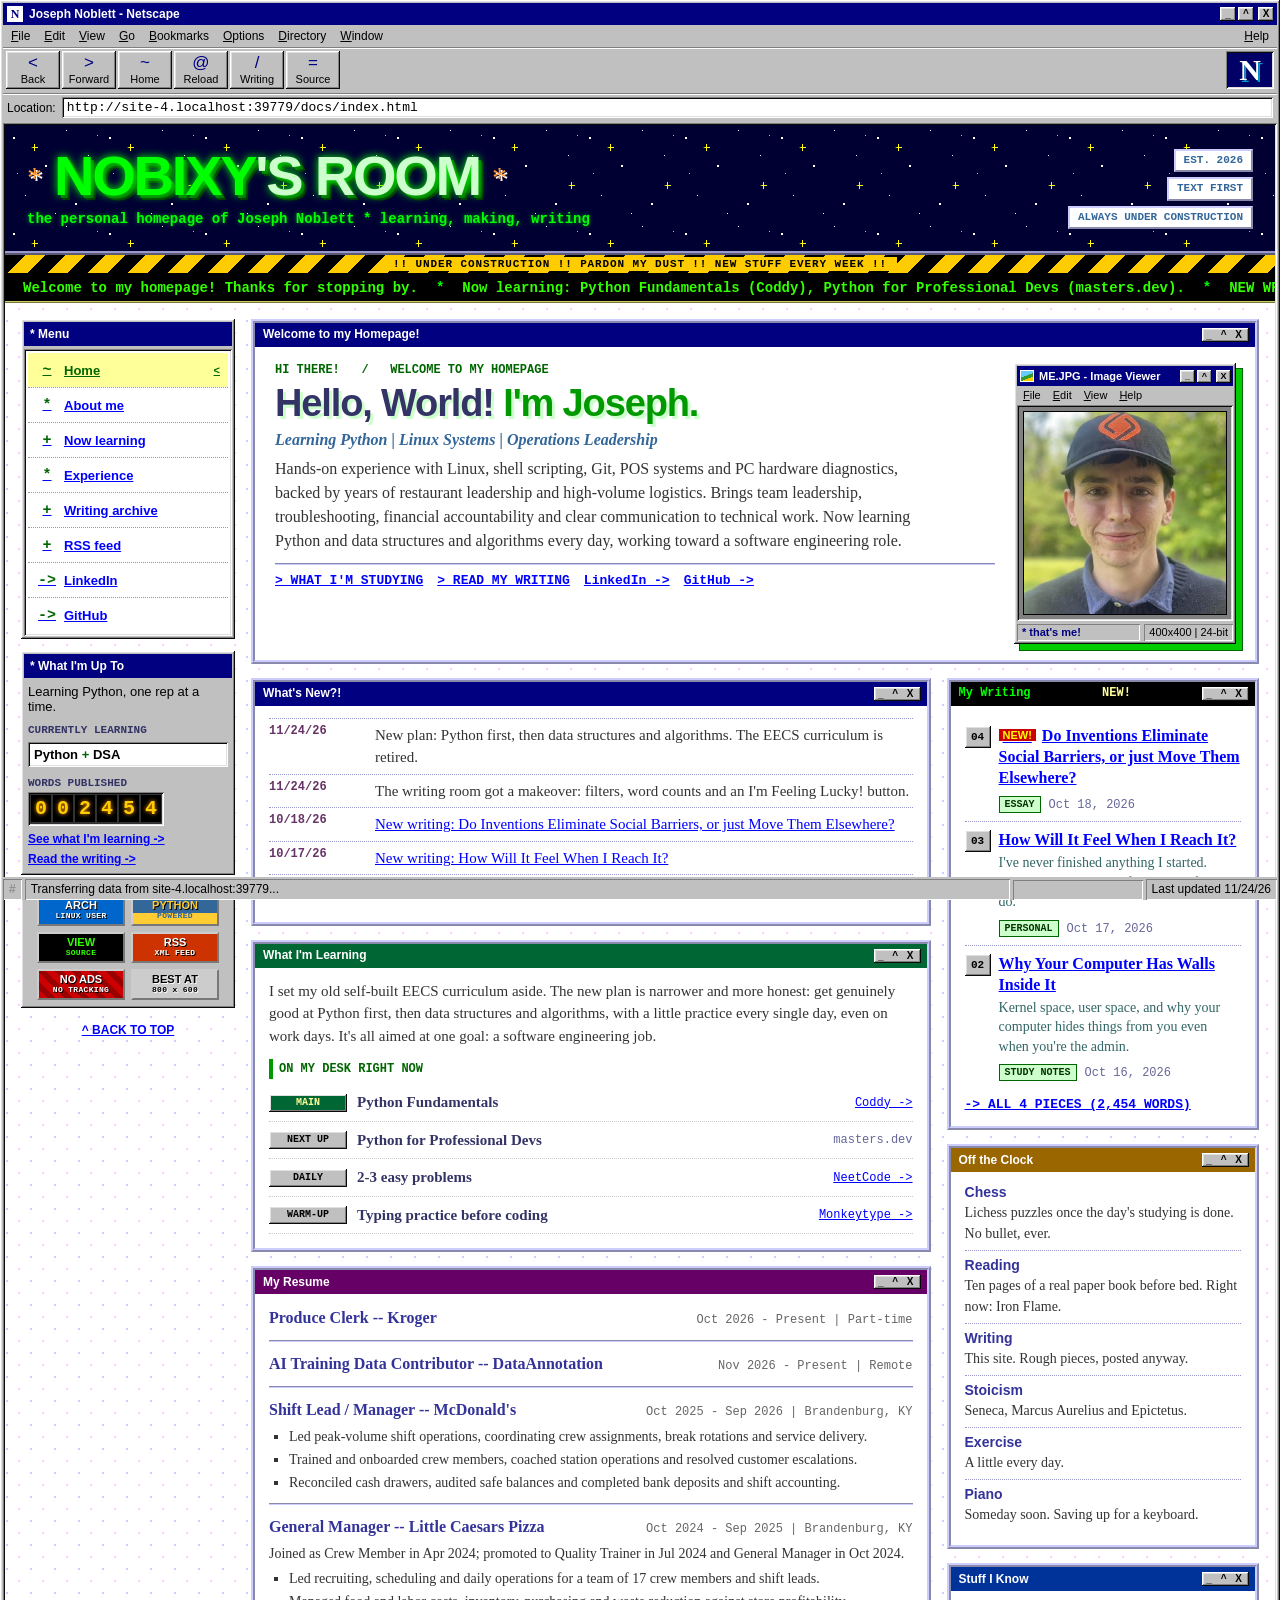
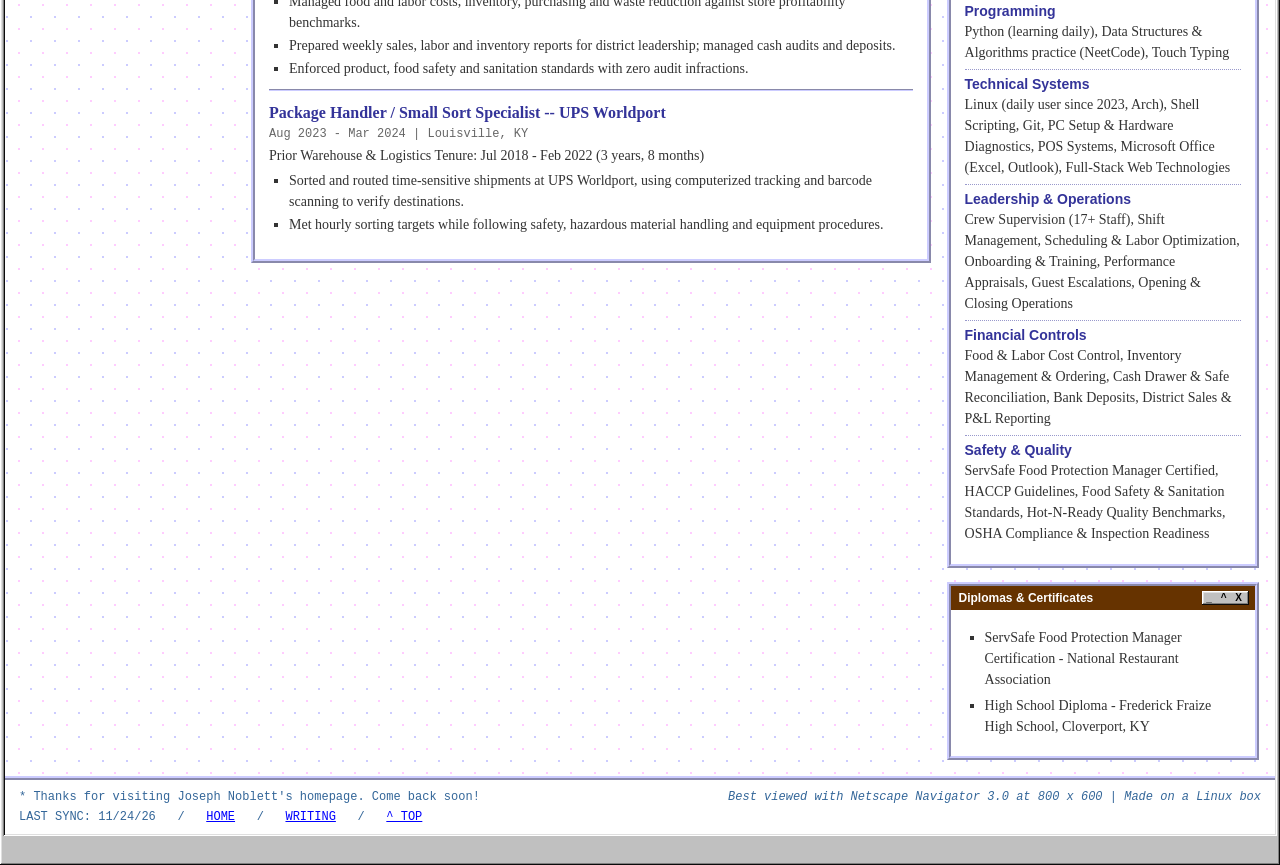
==== commit 7f9b5628: "Writer's Station: pick which past answer to compare with (first/any/last); sprint timer shows at onc" ====
--- a/docs/index.html
+++ b/docs/index.html
@@ -13,7 +13,7 @@
 <meta name="theme-color" content="#000080">
 <link rel="alternate" type="application/rss+xml" title="Joseph Noblett: writing" href="/feed.xml">
 <link rel="icon" href="data:image/svg+xml,%3Csvg xmlns=%22http://www.w3.org/2000/svg%22 viewBox=%220 0 32 32%22%3E%3Crect width=%2232%22 height=%2232%22 fill=%22%23000080%22/%3E%3Cpath d=%22M16 3l2.6 9.4L28 15l-9.4 2.6L16 27l-2.6-9.4L4 15l9.4-2.6z%22 fill=%22%23ffff00%22/%3E%3C/svg%3E">
-<link rel="stylesheet" href="/style.css?v=2605ec8b48af">
+<link rel="stylesheet" href="/style.css?v=3c01b3ac3bb9">
 <script src="/site.js?v=5dda8e1f30e4" defer></script>
 
 <noscript><style>html.dialing-in main { animation: none; }</style></noscript>
--- a/style.css
+++ b/style.css
@@ -697,3 +697,4 @@
 .ws-file { cursor: pointer; }
 #ws-body[readonly] { background: #f8f8f0; }
 @media (max-width: 930px) { .ws-tn { grid-template-columns: 1fr; } }
+.ws-cmp-pick { display: flex; flex-wrap: wrap; align-items: center; gap: 3px; margin: 0 0 6px; font: bold 12px var(--chrome-font); }
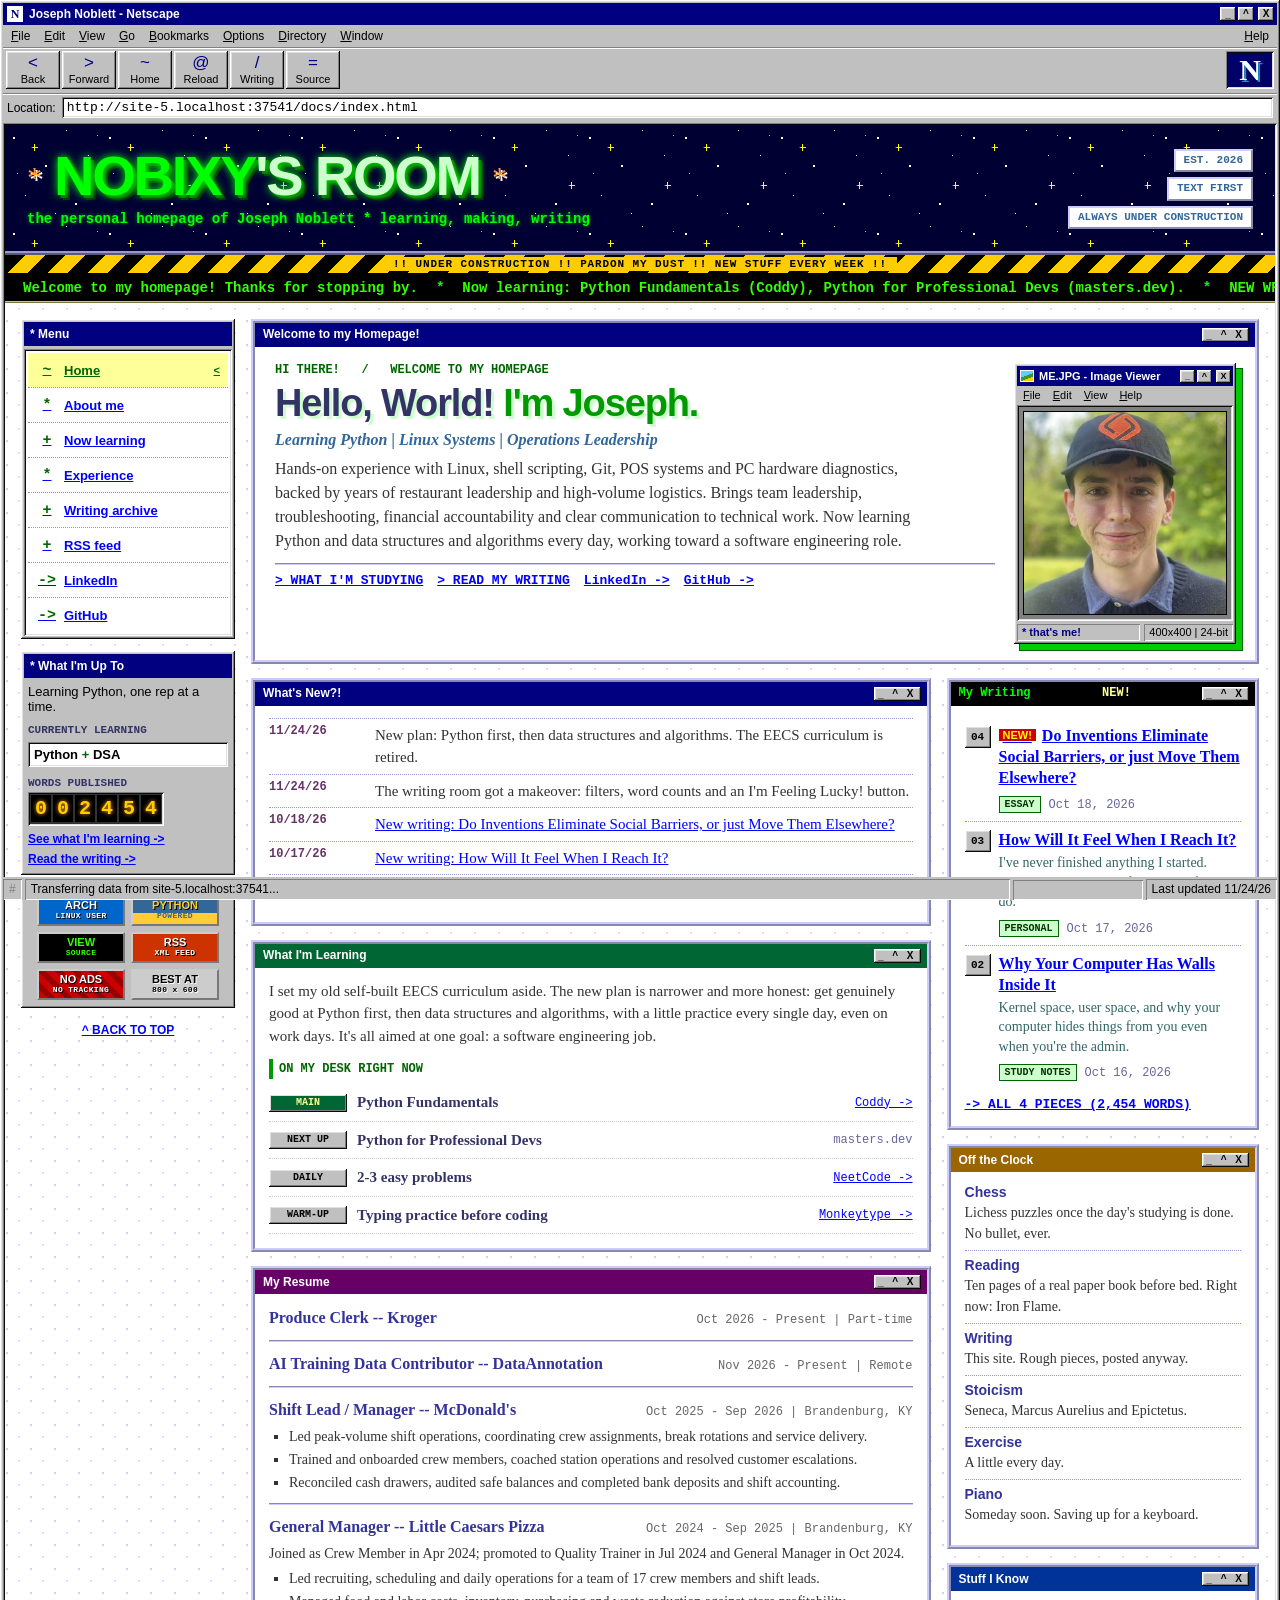
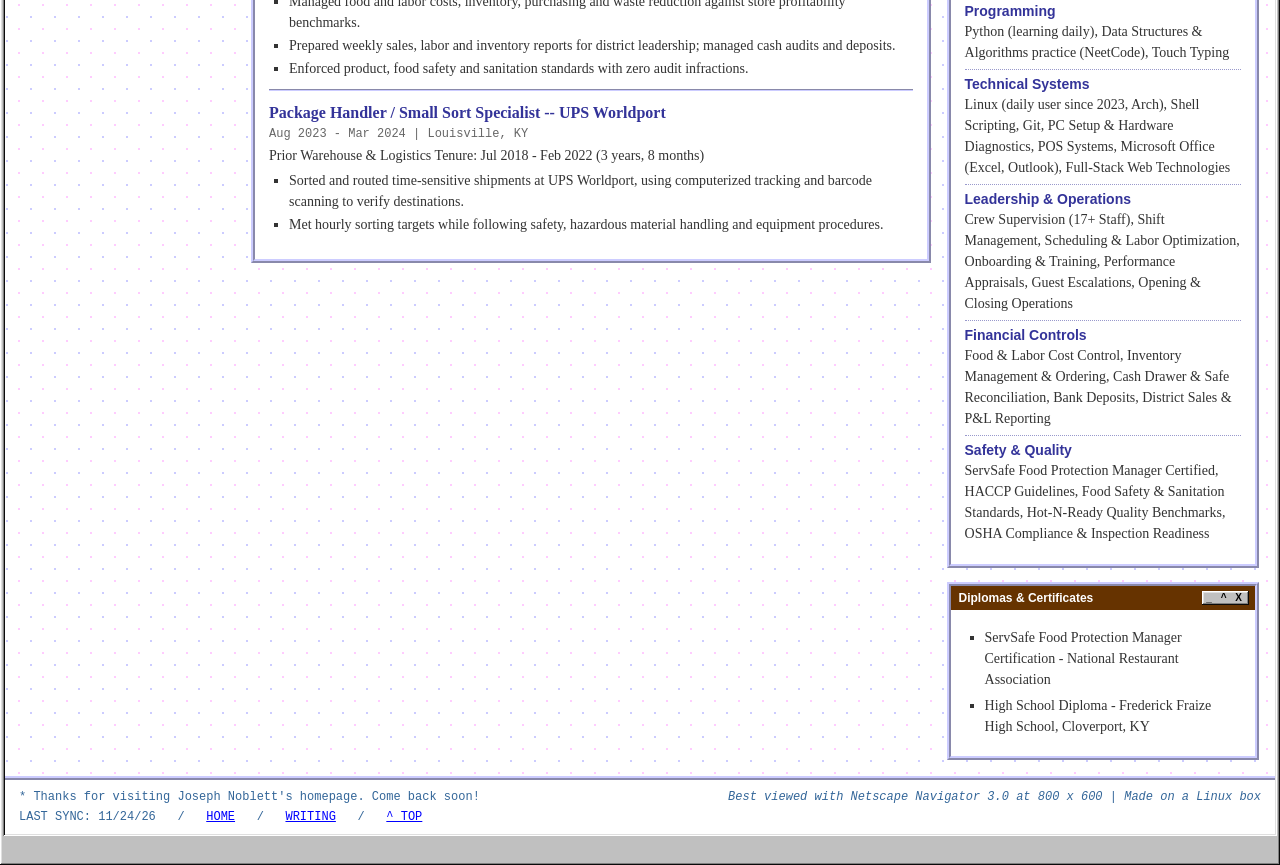
==== commit acea2542: "Make unfinished writing searchable and portable" ====
--- a/docs/index.html
+++ b/docs/index.html
@@ -13,7 +13,7 @@
 <meta name="theme-color" content="#000080">
 <link rel="alternate" type="application/rss+xml" title="Joseph Noblett: writing" href="/feed.xml">
 <link rel="icon" href="data:image/svg+xml,%3Csvg xmlns=%22http://www.w3.org/2000/svg%22 viewBox=%220 0 32 32%22%3E%3Crect width=%2232%22 height=%2232%22 fill=%22%23000080%22/%3E%3Cpath d=%22M16 3l2.6 9.4L28 15l-9.4 2.6L16 27l-2.6-9.4L4 15l9.4-2.6z%22 fill=%22%23ffff00%22/%3E%3C/svg%3E">
-<link rel="stylesheet" href="/style.css?v=3c01b3ac3bb9">
+<link rel="stylesheet" href="/style.css?v=4cdf9cd55404">
 <script src="/site.js?v=5dda8e1f30e4" defer></script>
 
 <noscript><style>html.dialing-in main { animation: none; }</style></noscript>
--- a/style.css
+++ b/style.css
@@ -698,3 +698,10 @@
 #ws-body[readonly] { background: #f8f8f0; }
 @media (max-width: 930px) { .ws-tn { grid-template-columns: 1fr; } }
 .ws-cmp-pick { display: flex; flex-wrap: wrap; align-items: center; gap: 3px; margin: 0 0 6px; font: bold 12px var(--chrome-font); }
+
+/* A library for unfinished pieces as well as published work. */
+.ws-library-tools { display: grid; grid-template-columns: auto minmax(0, 1fr); gap: 8px; align-items: center; }
+.ws-library-tools input, .ws-library-tools select { min-width: 0; width: 100%; padding: 8px; font: inherit; }
+.ws-library-actions { display: flex; gap: 5px; flex-wrap: wrap; }
+#ws-open-drafts > li > span:first-child { min-width: 0; overflow-wrap: anywhere; }
+#ws-open-drafts small { display: block; margin-top: 4px; }
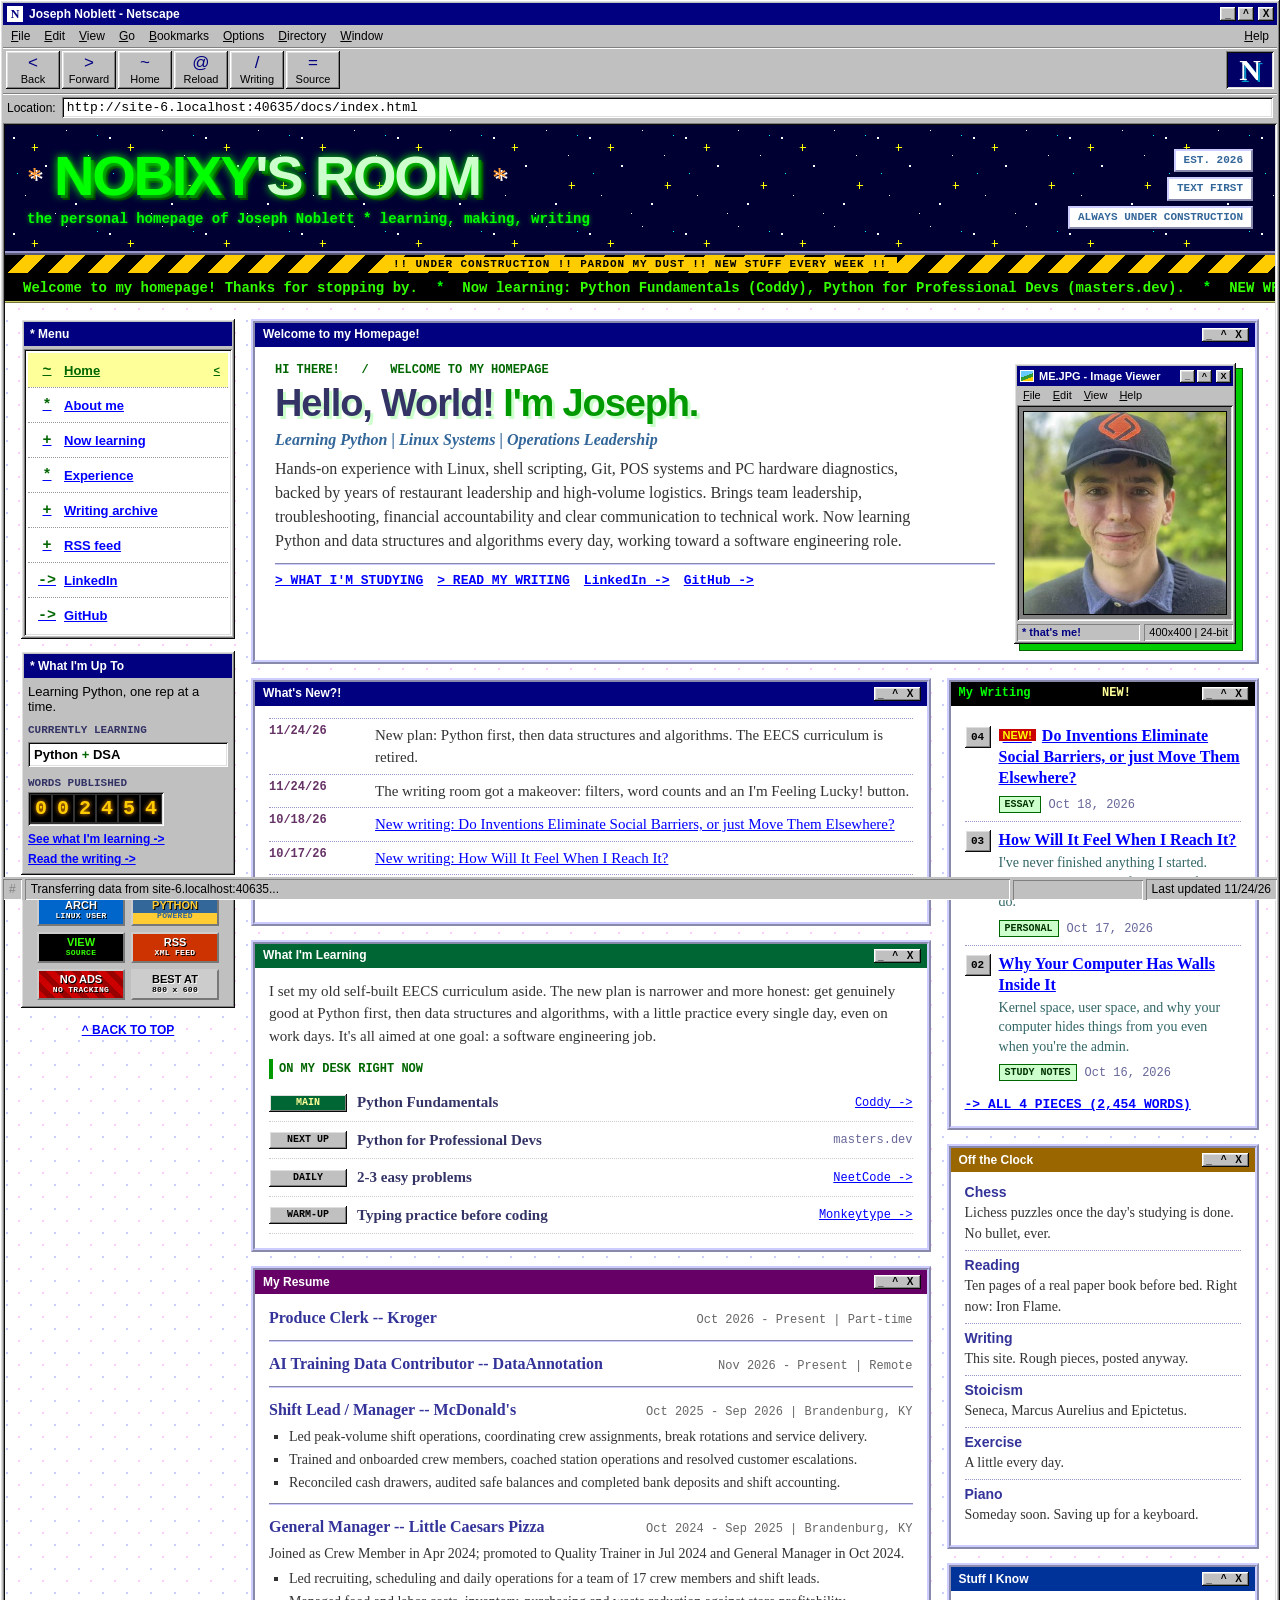
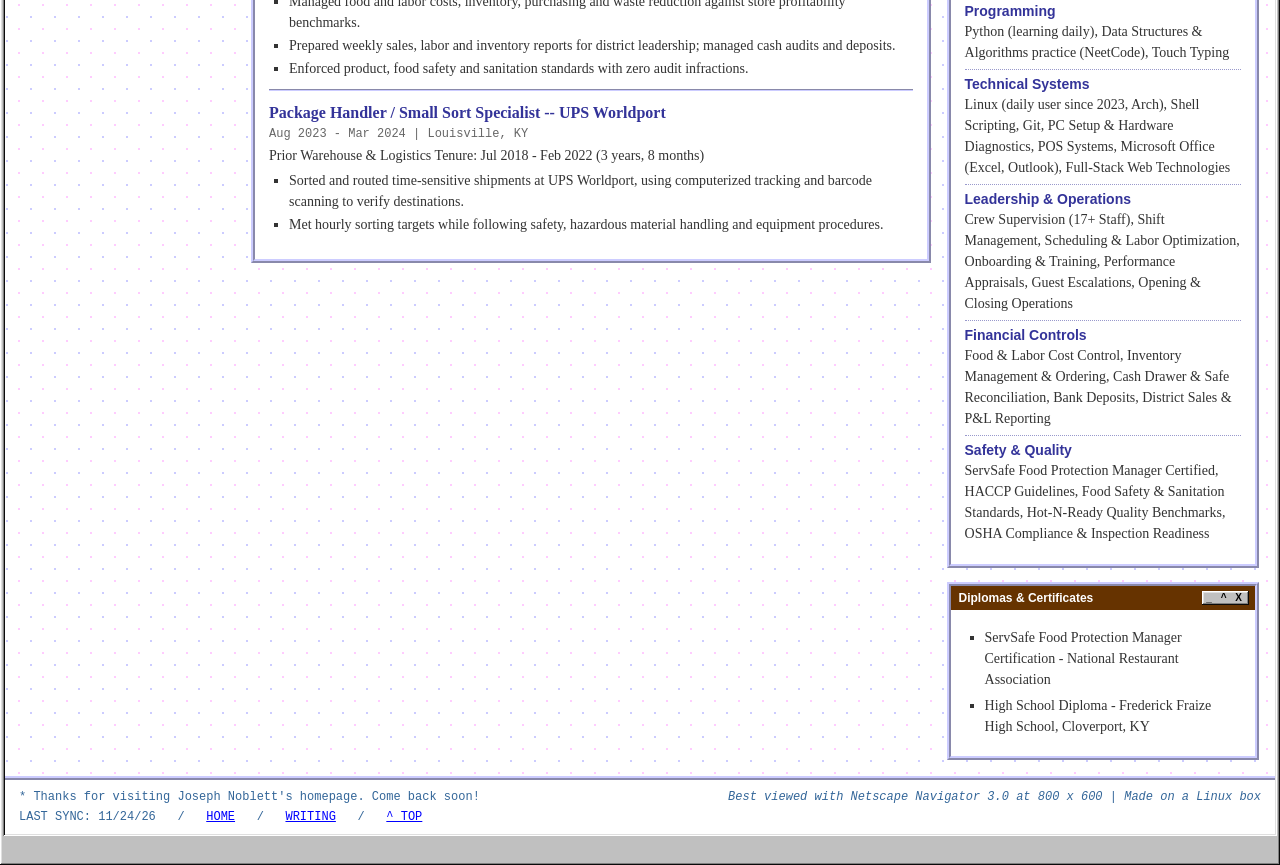
==== commit a646ea5c: "Center revision on readers, structure, and returning to the work" ====
--- a/docs/index.html
+++ b/docs/index.html
@@ -13,7 +13,7 @@
 <meta name="theme-color" content="#000080">
 <link rel="alternate" type="application/rss+xml" title="Joseph Noblett: writing" href="/feed.xml">
 <link rel="icon" href="data:image/svg+xml,%3Csvg xmlns=%22http://www.w3.org/2000/svg%22 viewBox=%220 0 32 32%22%3E%3Crect width=%2232%22 height=%2232%22 fill=%22%23000080%22/%3E%3Cpath d=%22M16 3l2.6 9.4L28 15l-9.4 2.6L16 27l-2.6-9.4L4 15l9.4-2.6z%22 fill=%22%23ffff00%22/%3E%3C/svg%3E">
-<link rel="stylesheet" href="/style.css?v=4cdf9cd55404">
+<link rel="stylesheet" href="/style.css?v=15802aaf325e">
 <script src="/site.js?v=5dda8e1f30e4" defer></script>
 
 <noscript><style>html.dialing-in main { animation: none; }</style></noscript>
--- a/style.css
+++ b/style.css
@@ -705,3 +705,18 @@
 .ws-library-actions { display: flex; gap: 5px; flex-wrap: wrap; }
 #ws-open-drafts > li > span:first-child { min-width: 0; overflow-wrap: anywhere; }
 #ws-open-drafts small { display: block; margin-top: 4px; }
+
+.ws-brief { margin: 8px 12px; border: 1px solid #9999aa; background: #f6f6ee; }
+.ws-brief summary { padding: 9px; cursor: pointer; font-weight: bold; color: #333366; }
+.ws-brief summary span { font-weight: normal; font-size: 12px; }
+.ws-brief-fields { padding: 0 12px 10px; display: grid; gap: 6px; }
+.ws-brief-fields label { font: bold 12px var(--chrome-font); margin-top: 5px; }
+.ws-brief-fields input, .ws-brief-fields textarea { box-sizing: border-box; width: 100%; min-width: 0; padding: 8px; font: 15px/1.5 var(--body-font); }
+.ws-tabs [aria-selected='true'] { font-weight: bold; background: white; box-shadow: var(--sunken); }
+.ws-focused { position: fixed; inset: 0; z-index: 100; margin: 0; overflow-y: auto; padding: 10px; background: #f6f6ee; }
+.ws-focused .ws-grid { display: block; }
+.ws-focused .ws-side, .ws-focused .ws-bottom, .ws-focused .ws-meta, .ws-focused .ws-build, .ws-focused .ws-brief { display: none; }
+.ws-focused .ws-paper { max-width: 850px; margin: 12px auto; }
+.ws-focused #ws-body { min-height: 75vh; }
+.ws-focused .ws-statusbar { max-width: 850px; margin: 0 auto; }
+.ws-brief :focus-visible, .ws-tabs :focus-visible, #ws-body:focus-visible { outline: 2px solid #006600; outline-offset: 2px; }
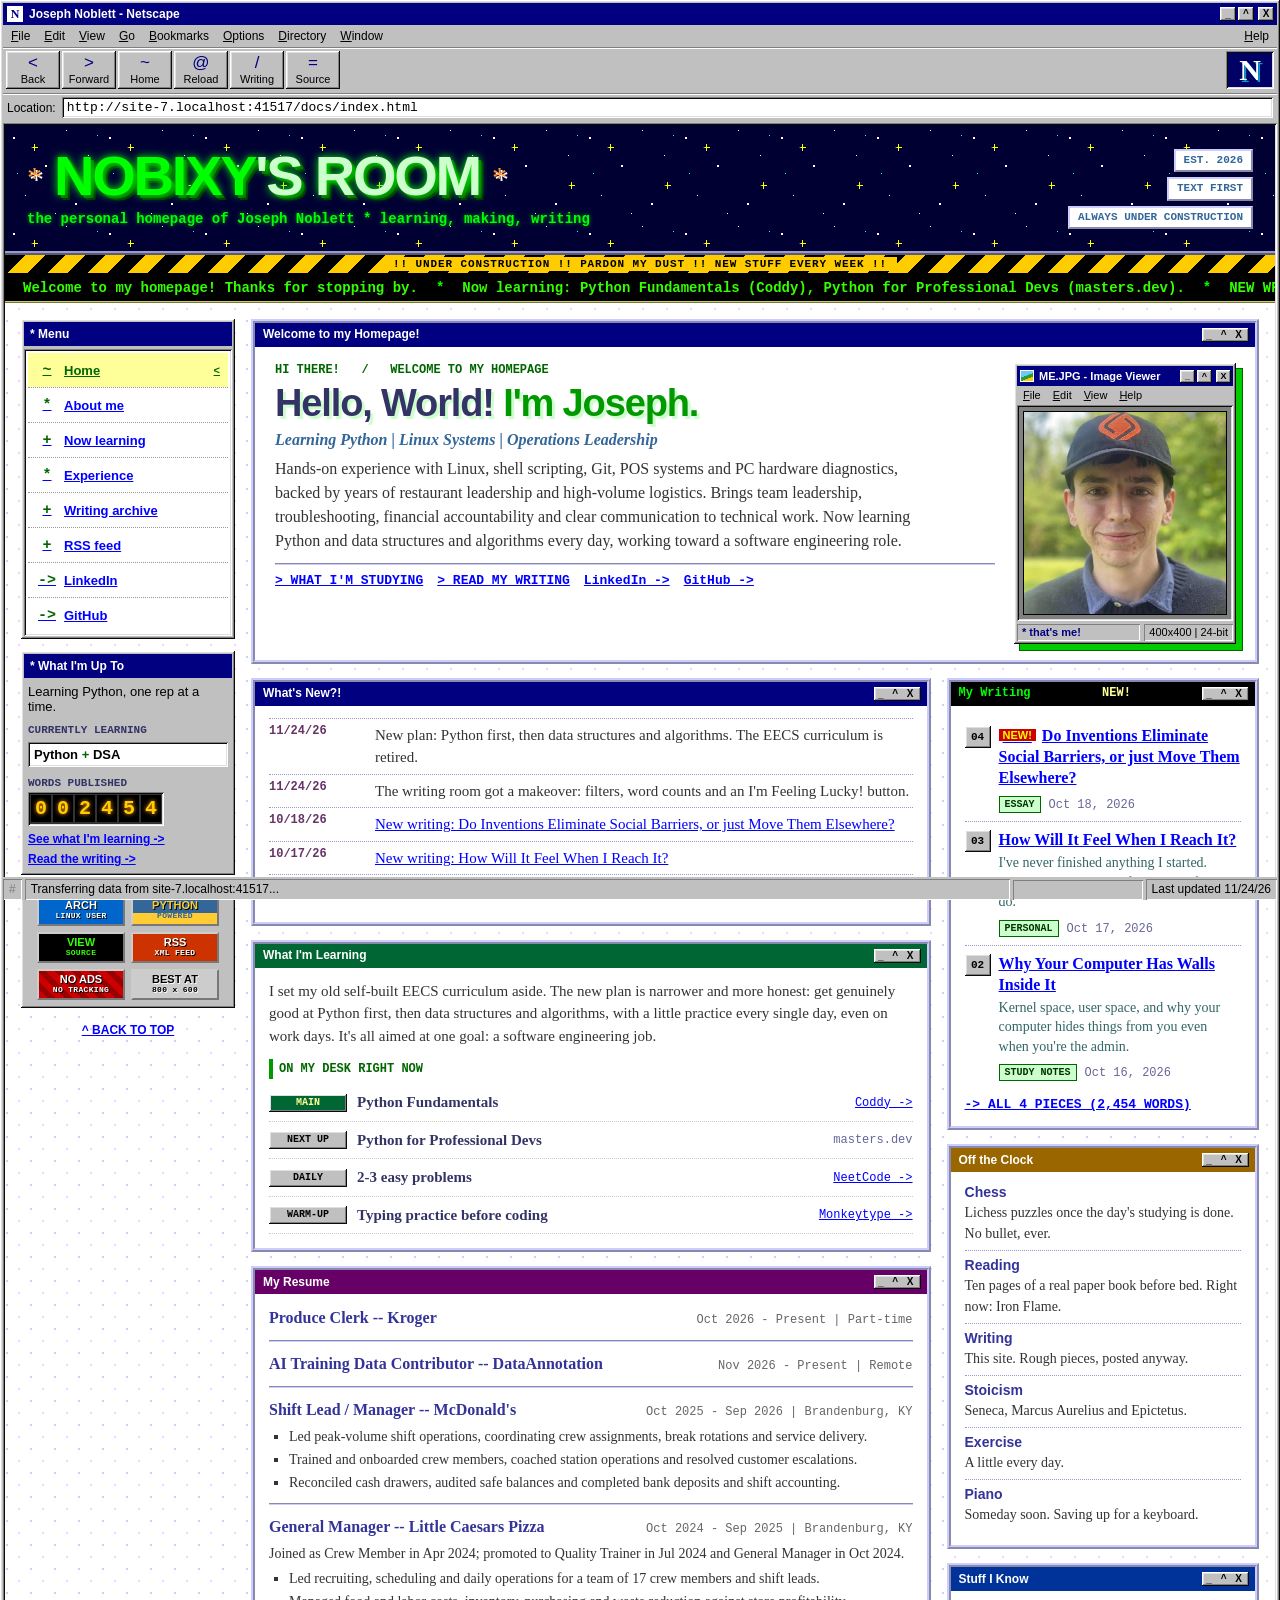
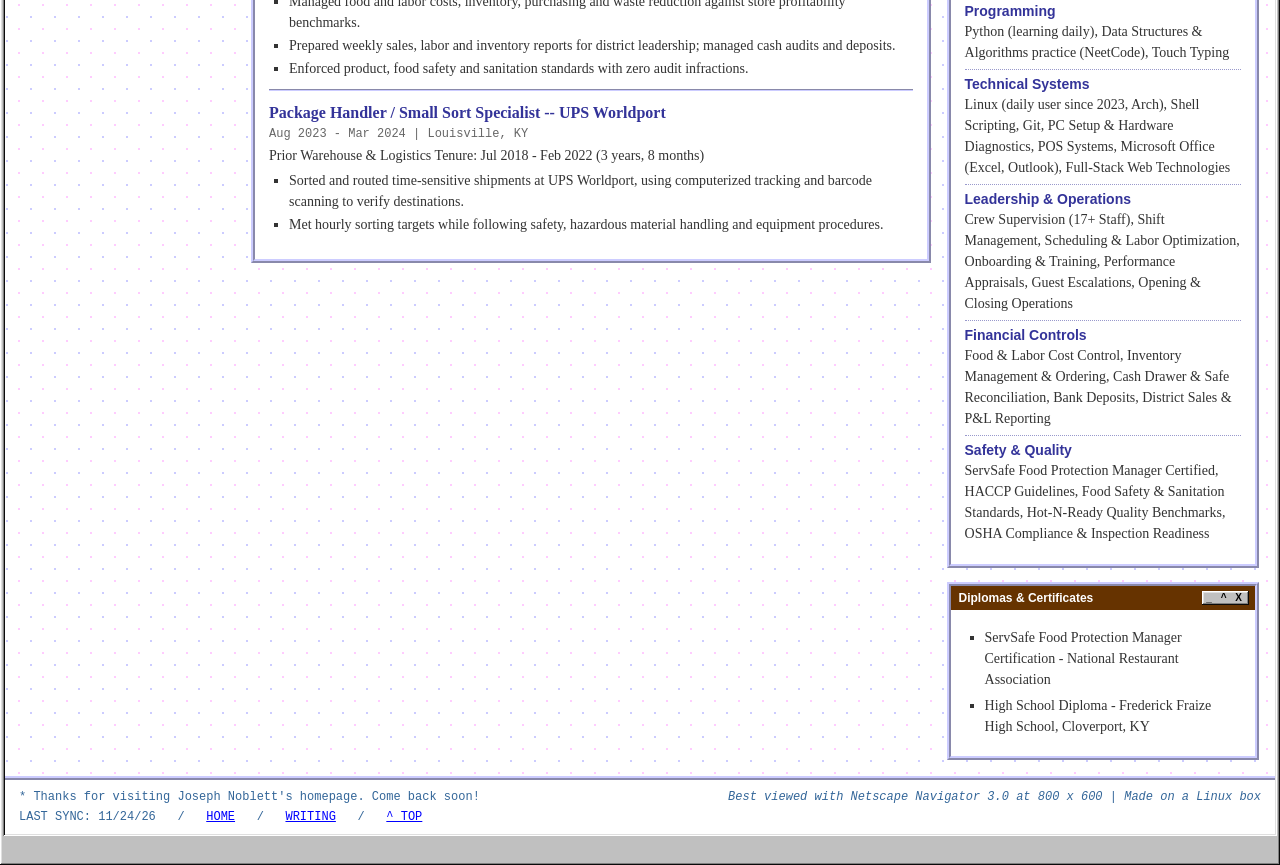
==== commit 92273e78: "Update living resume" ====
--- a/docs/index.html
+++ b/docs/index.html
@@ -13,7 +13,7 @@
 <meta name="theme-color" content="#000080">
 <link rel="alternate" type="application/rss+xml" title="Joseph Noblett: writing" href="/feed.xml">
 <link rel="icon" href="data:image/svg+xml,%3Csvg xmlns=%22http://www.w3.org/2000/svg%22 viewBox=%220 0 32 32%22%3E%3Crect width=%2232%22 height=%2232%22 fill=%22%23000080%22/%3E%3Cpath d=%22M16 3l2.6 9.4L28 15l-9.4 2.6L16 27l-2.6-9.4L4 15l9.4-2.6z%22 fill=%22%23ffff00%22/%3E%3C/svg%3E">
-<link rel="stylesheet" href="/style.css?v=15802aaf325e">
+<link rel="stylesheet" href="/style.css?v=2b41d346eacd">
 <script src="/site.js?v=5dda8e1f30e4" defer></script>
 
 <noscript><style>html.dialing-in main { animation: none; }</style></noscript>
--- a/style.css
+++ b/style.css
@@ -720,3 +720,5 @@
 .ws-focused #ws-body { min-height: 75vh; }
 .ws-focused .ws-statusbar { max-width: 850px; margin: 0 auto; }
 .ws-brief :focus-visible, .ws-tabs :focus-visible, #ws-body:focus-visible { outline: 2px solid #006600; outline-offset: 2px; }
+
+.ws-storage-error { margin: 8px; padding: 12px; border: 2px solid #990000; background: #fff1d6; color: #660000; font: 15px/1.5 var(--body-font); }
